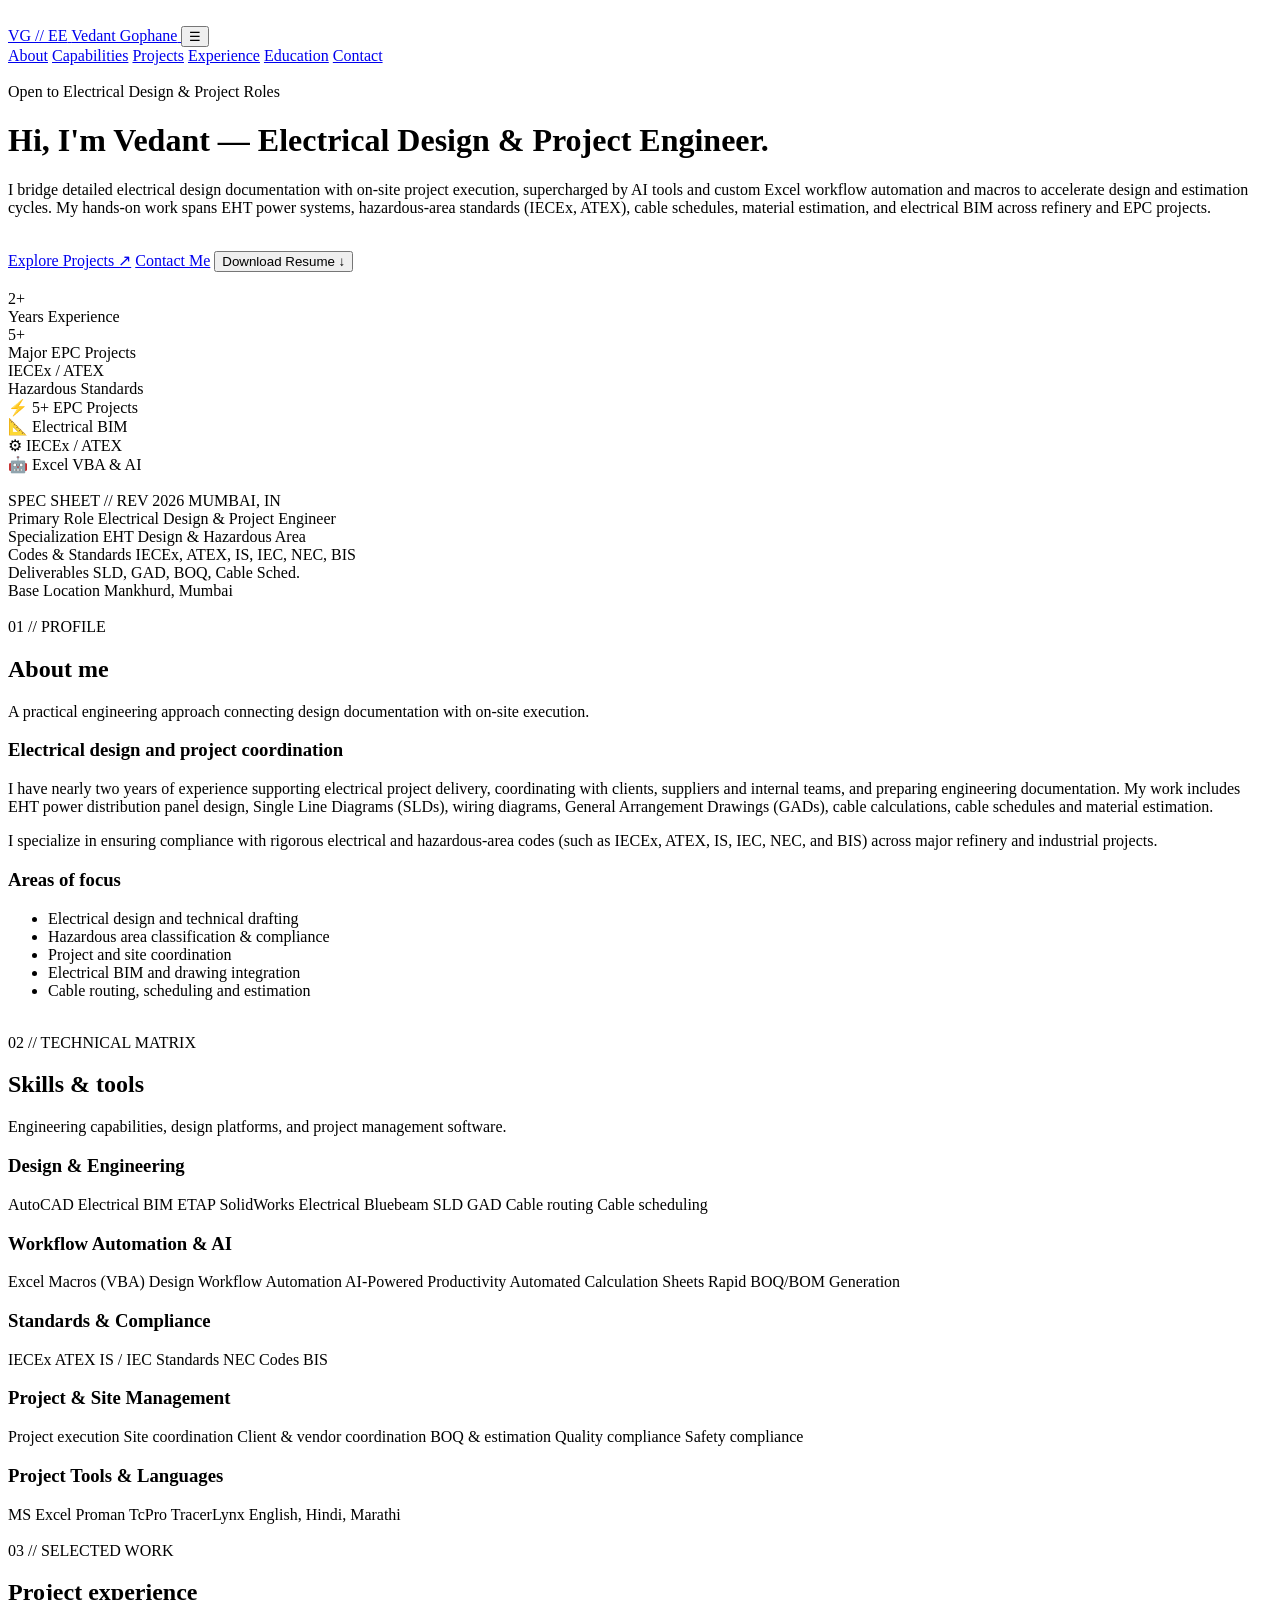
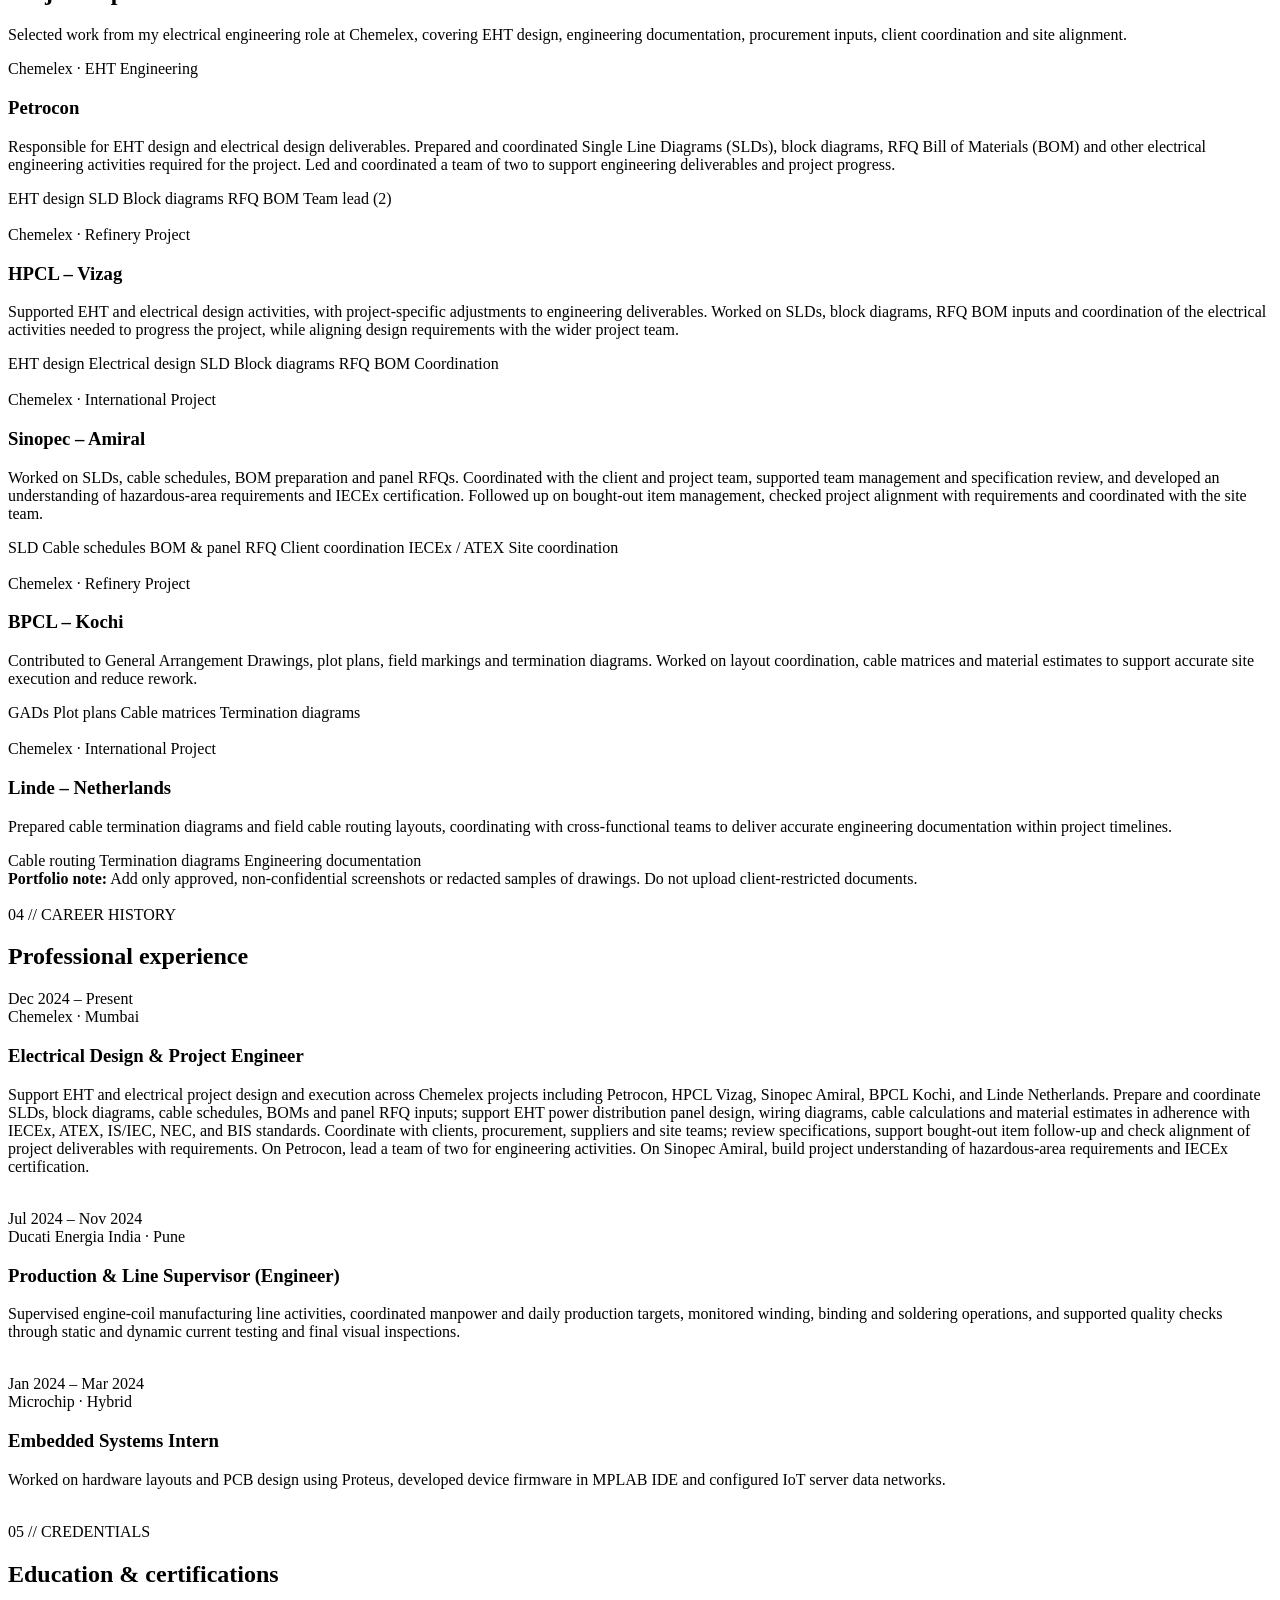
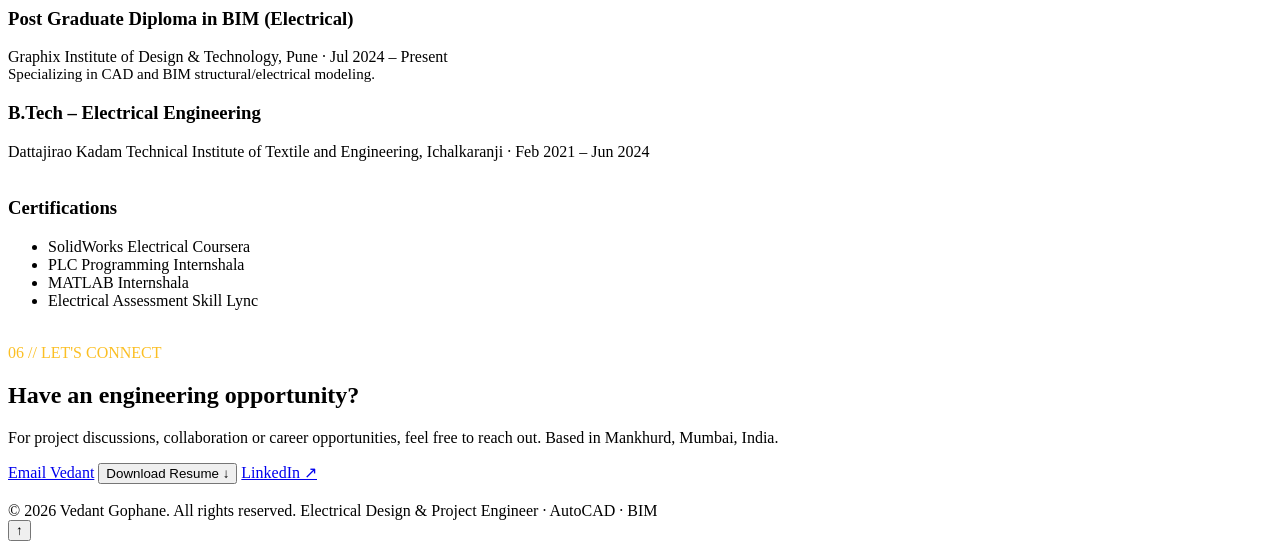
==== index.html @ fd3d111c "Refactor index.html with SEO enhancements and styling Updated HTML structure and styles, added meta " ====
<!DOCTYPE html>
<html lang="en">
<head>

<meta charset="UTF-8">

<meta name="viewport"
content="width=device-width, initial-scale=1.0">

<meta name="description"
content="Vedant Gophane — Electrical Design and Project Engineer specializing in EHT electrical design, project engineering, technical documentation, procurement coordination and site execution.">

<meta name="theme-color"
content="#0f172a">

<meta property="og:title"
content="Vedant Gophane | Electrical Design & Project Engineer">

<meta property="og:description"
content="Electrical Design, EHT Engineering, BIM, IECEx, ATEX, EPC Projects">

<meta property="og:type"
content="website">

<title>
Vedant Gophane | Electrical Design & Project Engineer
</title>

<link rel="icon"
type="image/x-icon"
href="favicon.ico">

<link rel="manifest"
href="site.webmanifest">

<link rel="preconnect"
href="https://fonts.googleapis.com">

<link rel="preconnect"
href="https://fonts.gstatic.com"
crossorigin>

<link href="https://fonts.googleapis.com/css2?family=JetBrains+Mono:wght@400;500;700&family=Plus+Jakarta+Sans:wght@400;500;600;700;800&display=swap"
rel="stylesheet">

<link rel="stylesheet"
href="styles.css">

</head>
<body>
​<header>
<div class="wrap">
<nav aria-label="Main navigation">
<a class="brand" href="#home">
<span class="brand-badge mono">VG // EE</span>
<span>Vedant Gophane</span>
</a>
<button
    class="menu-btn"
    onclick="toggleMenu()"
    aria-label="Menu">
☰
</button>
<div class="nav-links">
<a href="#about">About</a>
<a href="#skills">Capabilities</a>
<a href="#projects">Projects</a>
<a href="#experience">Experience</a>
<a href="#education">Education</a>
<a href="#contact">Contact</a>
</div>
</nav>
</div>
</header>
​<main id="home">
<div class="wrap hero">
<div>
<div class="spec-tag mono"><span class="status-dot"></span> Open to Electrical Design & Project Roles</div>
<h1>Hi, I'm Vedant — <span>Electrical Design</span> & Project Engineer.</h1>
<p class="lead">I bridge detailed electrical design documentation with on-site project execution, supercharged by AI tools and custom Excel workflow automation and macros to accelerate design and estimation cycles. My hands-on work spans EHT power systems, hazardous-area standards (IECEx, ATEX), cable schedules, material estimation, and electrical BIM across refinery and EPC projects.</p>
​<div class="actions">
<a class="btn primary" href="#projects">Explore Projects ↗</a>
<a class="btn" href="#contact">Contact Me</a>
<button class="btn" onclick="triggerResumeDownload()">Download Resume ↓</button>
</div>
​<div class="metrics-bar">
<div class="metric-item">
<div class="metric-num mono">2+</div>
<div class="metric-label">Years Experience</div>
</div>
<div class="metric-item">
<div class="metric-num mono">5+</div>
<div class="metric-label">Major EPC Projects</div>
</div>
<div class="metric-item">
<div class="metric-num mono">IECEx / ATEX</div>
<div class="metric-label">Hazardous Standards</div>
</div>
</div>
<div class="achievement-strip">

<div>
⚡ 5+ EPC Projects
</div>

<div>
📐 Electrical BIM
</div>

<div>
⚙ IECEx / ATEX
</div>

<div>
🤖 Excel VBA & AI
</div>

</div>

</div>
​<aside class="spec-sheet" aria-label="Engineer Technical Summary">
<div class="spec-header mono">
<span>SPEC SHEET // REV 2026</span>
<span>MUMBAI, IN</span>
</div>
<div class="spec-row">
<span class="spec-label">Primary Role</span>
<span class="spec-val">Electrical Design & Project Engineer</span>
</div>
<div class="spec-row">
<span class="spec-label">Specialization</span>
<span class="spec-val">EHT Design & Hazardous Area</span>
</div>
<div class="spec-row">
<span class="spec-label">Codes & Standards</span>
<span class="spec-val mono">IECEx, ATEX, IS, IEC, NEC, BIS</span>
</div>
<div class="spec-row">
<span class="spec-label">Deliverables</span>
<span class="spec-val">SLD, GAD, BOQ, Cable Sched.</span>
</div>
<div class="spec-row">
<span class="spec-label">Base Location</span>
<span class="spec-val">Mankhurd, Mumbai</span>
</div>
</aside>
</div>
​<section id="about">
<div class="wrap">
<div class="sec-header">
<div>
<span class="sec-num mono">01 // PROFILE</span>
<h2>About me</h2>
</div>
<p class="sec-desc">A practical engineering approach connecting design documentation with on-site execution.</p>
</div>
<div class="about-grid">
<article class="panel">
<h3>Electrical design and project coordination</h3>
<p style="color: var(--ink-muted);">I have nearly two years of experience supporting electrical project delivery, coordinating with clients, suppliers and internal teams, and preparing engineering documentation. My work includes EHT power distribution panel design, Single Line Diagrams (SLDs), wiring diagrams, General Arrangement Drawings (GADs), cable calculations, cable schedules and material estimation.</p>
<p style="color: var(--ink-muted); margin-bottom: 0;">I specialize in ensuring compliance with rigorous electrical and hazardous-area codes (such as IECEx, ATEX, IS, IEC, NEC, and BIS) across major refinery and industrial projects.</p>
</article>
<aside class="panel">
<h3>Areas of focus</h3>
<ul class="focus-list">
<li>Electrical design and technical drafting</li>
<li>Hazardous area classification & compliance</li>
<li>Project and site coordination</li>
<li>Electrical BIM and drawing integration</li>
<li>Cable routing, scheduling and estimation</li>
</ul>
</aside>
</div>
</div>
</section>
​<section id="skills">
<div class="wrap">
<div class="sec-header">
<div>
<span class="sec-num mono">02 // TECHNICAL MATRIX</span>
<h2>Skills & tools</h2>
</div>
<p class="sec-desc">Engineering capabilities, design platforms, and project management software.</p>
</div>
<div class="skills-grid">
<div class="skill-card">
<h3 class="mono">Design & Engineering</h3>
<div class="chip-wrap">
<span class="chip highlight">AutoCAD</span>
<span class="chip highlight">Electrical BIM</span>
<span class="chip highlight">ETAP</span>
<span class="chip">SolidWorks Electrical</span>
<span class="chip">Bluebeam</span>
<span class="chip">SLD</span>
<span class="chip">GAD</span>
<span class="chip">Cable routing</span>
<span class="chip">Cable scheduling</span>
</div>
</div>
<div class="skill-card">
<h3 class="mono">Workflow Automation & AI</h3>
<div class="chip-wrap">
<span class="chip highlight">Excel Macros (VBA)</span>
<span class="chip highlight">Design Workflow Automation</span>
<span class="chip highlight">AI-Powered Productivity</span>
<span class="chip">Automated Calculation Sheets</span>
<span class="chip">Rapid BOQ/BOM Generation</span>
</div>
</div>
<div class="skill-card">
<h3 class="mono">Standards & Compliance</h3>
<div class="chip-wrap">
<span class="chip highlight">IECEx</span>
<span class="chip highlight">ATEX</span>
<span class="chip highlight">IS / IEC Standards</span>
<span class="chip highlight">NEC Codes</span>
<span class="chip highlight">BIS</span>
</div>
</div>
<div class="skill-card">
<h3 class="mono">Project & Site Management</h3>
<div class="chip-wrap">
<span class="chip highlight">Project execution</span>
<span class="chip highlight">Site coordination</span>
<span class="chip">Client & vendor coordination</span>
<span class="chip">BOQ & estimation</span>
<span class="chip">Quality compliance</span>
<span class="chip">Safety compliance</span>
</div>
</div>
<div class="skill-card">
<h3 class="mono">Project Tools & Languages</h3>
<div class="chip-wrap">
<span class="chip">MS Excel</span>
<span class="chip">Proman</span>
<span class="chip">TcPro</span>
<span class="chip">TracerLynx</span>
<span class="chip">English, Hindi, Marathi</span>
</div>
</div>
</div>
</div>
</section>
​<section id="projects">
<div class="wrap">
<div class="sec-header">
<div>
<span class="sec-num mono">03 // SELECTED WORK</span>
<h2>Project experience</h2>
</div>
<p class="sec-desc">Selected work from my electrical engineering role at Chemelex, covering EHT design, engineering documentation, procurement inputs, client coordination and site alignment.</p>
</div>
<div class="projects-grid">
<article class="proj-card">
<div class="proj-meta mono">Chemelex · EHT Engineering</div>
<h3>Petrocon</h3>
<p>Responsible for EHT design and electrical design deliverables. Prepared and coordinated Single Line Diagrams (SLDs), block diagrams, RFQ Bill of Materials (BOM) and other electrical engineering activities required for the project. Led and coordinated a team of two to support engineering deliverables and project progress.</p>
<div class="proj-tags mono">
<span class="proj-tag">EHT design</span>
<span class="proj-tag">SLD</span>
<span class="proj-tag">Block diagrams</span>
<span class="proj-tag">RFQ BOM</span>
<span class="proj-tag">Team lead (2)</span>
</div>
</article>
​<article class="proj-card">
<div class="proj-meta mono">Chemelex · Refinery Project</div>
<h3>HPCL – Vizag</h3>
<p>Supported EHT and electrical design activities, with project-specific adjustments to engineering deliverables. Worked on SLDs, block diagrams, RFQ BOM inputs and coordination of the electrical activities needed to progress the project, while aligning design requirements with the wider project team.</p>
<div class="proj-tags mono">
<span class="proj-tag">EHT design</span>
<span class="proj-tag">Electrical design</span>
<span class="proj-tag">SLD</span>
<span class="proj-tag">Block diagrams</span>
<span class="proj-tag">RFQ BOM</span>
<span class="proj-tag">Coordination</span>
</div>
</article>
​<article class="proj-card">
<div class="proj-meta mono">Chemelex · International Project</div>
<h3>Sinopec – Amiral</h3>
<p>Worked on SLDs, cable schedules, BOM preparation and panel RFQs. Coordinated with the client and project team, supported team management and specification review, and developed an understanding of hazardous-area requirements and IECEx certification. Followed up on bought-out item management, checked project alignment with requirements and coordinated with the site team.</p>
<div class="proj-tags mono">
<span class="proj-tag">SLD</span>
<span class="proj-tag">Cable schedules</span>
<span class="proj-tag">BOM & panel RFQ</span>
<span class="proj-tag">Client coordination</span>
<span class="proj-tag">IECEx / ATEX</span>
<span class="proj-tag">Site coordination</span>
</div>
</article>
​<article class="proj-card">
<div class="proj-meta mono">Chemelex · Refinery Project</div>
<h3>BPCL – Kochi</h3>
<p>Contributed to General Arrangement Drawings, plot plans, field markings and termination diagrams. Worked on layout coordination, cable matrices and material estimates to support accurate site execution and reduce rework.</p>
<div class="proj-tags mono">
<span class="proj-tag">GADs</span>
<span class="proj-tag">Plot plans</span>
<span class="proj-tag">Cable matrices</span>
<span class="proj-tag">Termination diagrams</span>
</div>
</article>
​<article class="proj-card">
<div class="proj-meta mono">Chemelex · International Project</div>
<h3>Linde – Netherlands</h3>
<p>Prepared cable termination diagrams and field cable routing layouts, coordinating with cross-functional teams to deliver accurate engineering documentation within project timelines.</p>
<div class="proj-tags mono">
<span class="proj-tag">Cable routing</span>
<span class="proj-tag">Termination diagrams</span>
<span class="proj-tag">Engineering documentation</span>
</div>
</article>
</div>
<div class="note-box">
<strong>Portfolio note:</strong> Add only approved, non-confidential screenshots or redacted samples of drawings. Do not upload client-restricted documents.
</div>
</div>
</section>
​<section id="experience">
<div class="wrap">
<div class="sec-header">
<div>
<span class="sec-num mono">04 // CAREER HISTORY</span>
<h2>Professional experience</h2>
</div>
</div>
<div class="exp-list">
<article class="exp-item">
<div>
<div class="exp-date mono">Dec 2024 – Present</div>
<div class="exp-company">Chemelex · Mumbai</div>
</div>
<div class="exp-body">
<h3>Electrical Design & Project Engineer</h3>
<p>Support EHT and electrical project design and execution across Chemelex projects including Petrocon, HPCL Vizag, Sinopec Amiral, BPCL Kochi, and Linde Netherlands. Prepare and coordinate SLDs, block diagrams, cable schedules, BOMs and panel RFQ inputs; support EHT power distribution panel design, wiring diagrams, cable calculations and material estimates in adherence with IECEx, ATEX, IS/IEC, NEC, and BIS standards. Coordinate with clients, procurement, suppliers and site teams; review specifications, support bought-out item follow-up and check alignment of project deliverables with requirements. On Petrocon, lead a team of two for engineering activities. On Sinopec Amiral, build project understanding of hazardous-area requirements and IECEx certification.</p>
</div>
</article>
​<article class="exp-item">
<div>
<div class="exp-date mono">Jul 2024 – Nov 2024</div>
<div class="exp-company">Ducati Energia India · Pune</div>
</div>
<div class="exp-body">
<h3>Production & Line Supervisor (Engineer)</h3>
<p>Supervised engine-coil manufacturing line activities, coordinated manpower and daily production targets, monitored winding, binding and soldering operations, and supported quality checks through static and dynamic current testing and final visual inspections.</p>
</div>
</article>
​<article class="exp-item">
<div>
<div class="exp-date mono">Jan 2024 – Mar 2024</div>
<div class="exp-company">Microchip · Hybrid</div>
</div>
<div class="exp-body">
<h3>Embedded Systems Intern</h3>
<p>Worked on hardware layouts and PCB design using Proteus, developed device firmware in MPLAB IDE and configured IoT server data networks.</p>
</div>
</article>
</div>
</div>
</section>
​<section id="education">
<div class="wrap">
<div class="sec-header">
<div>
<span class="sec-num mono">05 // CREDENTIALS</span>
<h2>Education & certifications</h2>
</div>
</div>
<div class="edu-grid">
<article class="panel">
<div class="edu-block">
<h3>Post Graduate Diploma in BIM (Electrical)</h3>
<div class="edu-sub">Graphix Institute of Design & Technology, Pune · Jul 2024 – Present</div>
<p style="margin: 0; color: var(--ink-muted); font-size: 0.94rem;">Specializing in CAD and BIM structural/electrical modeling.</p>
</div>
<div class="edu-block">
<h3>B.Tech – Electrical Engineering</h3>
<div class="edu-sub">Dattajirao Kadam Technical Institute of Textile and Engineering, Ichalkaranji · Feb 2021 – Jun 2024</div>
</div>
</article>
​<article class="panel">
<h3>Certifications</h3>
<ul class="cert-list">
<li>SolidWorks Electrical <span>Coursera</span></li>
<li>PLC Programming <span>Internshala</span></li>
<li>MATLAB <span>Internshala</span></li>
<li>Electrical Assessment <span>Skill Lync</span></li>
</ul>
</article>
</div>
</div>
</section>
​<section id="contact">
<div class="wrap">
<div class="cta-banner">
<div>
<span class="sec-num mono" style="color: #fbbf24;">06 // LET'S CONNECT</span>
<h2>Have an engineering opportunity?</h2>
<p>For project discussions, collaboration or career opportunities, feel free to reach out. Based in Mankhurd, Mumbai, India.</p>
</div>
<div class="actions">
<a class="btn primary" href="mailto:vedantgophane9417@gmail.com">Email Vedant</a>
<button class="btn" onclick="triggerResumeDownload()">Download Resume ↓</button>
<a class="btn" href="https://www.linkedin.com/in/vedantgophane" target="_blank" rel="noopener noreferrer">LinkedIn ↗</a>
</div>
</div>
</div>
</section>
</main>
​<footer>
<div class="wrap foot-flex">
<span>© <span id="year">2026</span> Vedant Gophane. All rights reserved.</span>
<span class="mono">Electrical Design & Project Engineer · AutoCAD · BIM</span>
</div>
<script src="script.js"></script>
<button id="topBtn" aria-label="Back to top">
↑
</button>

</body>
</html>
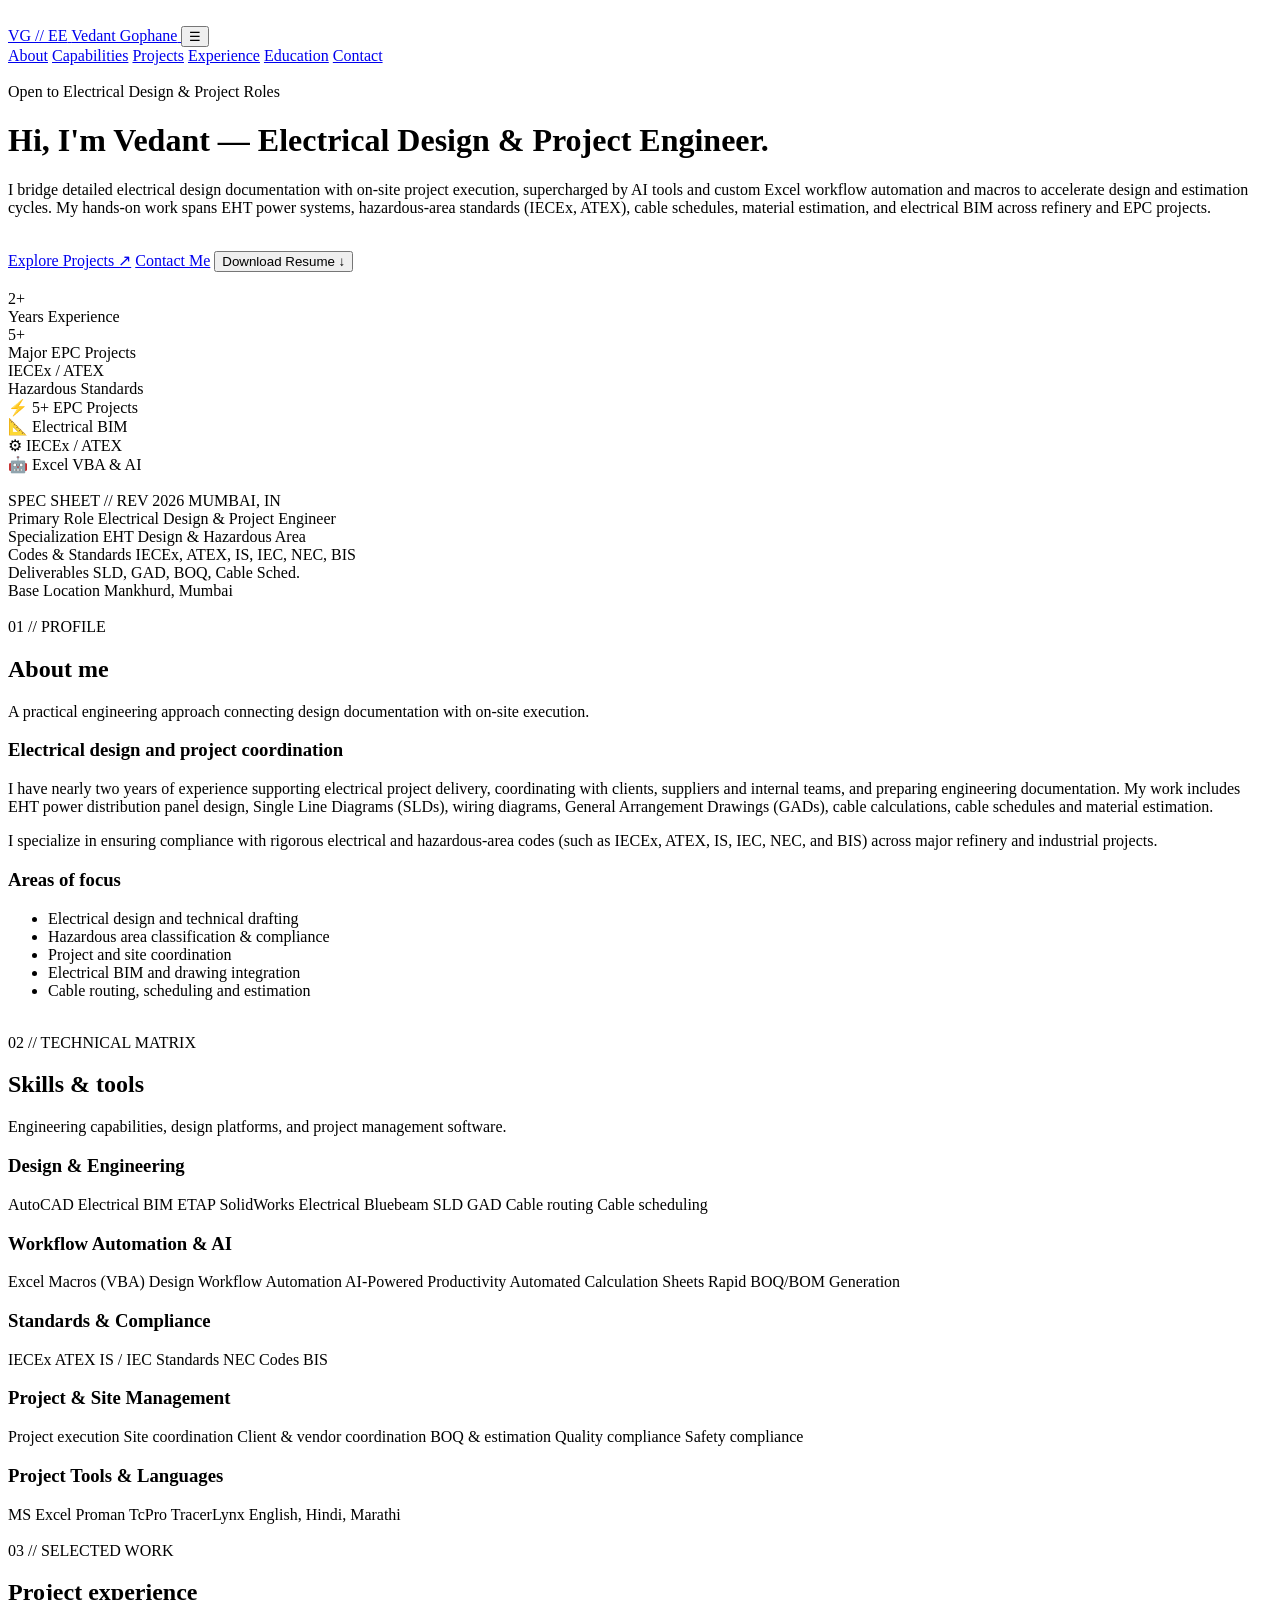
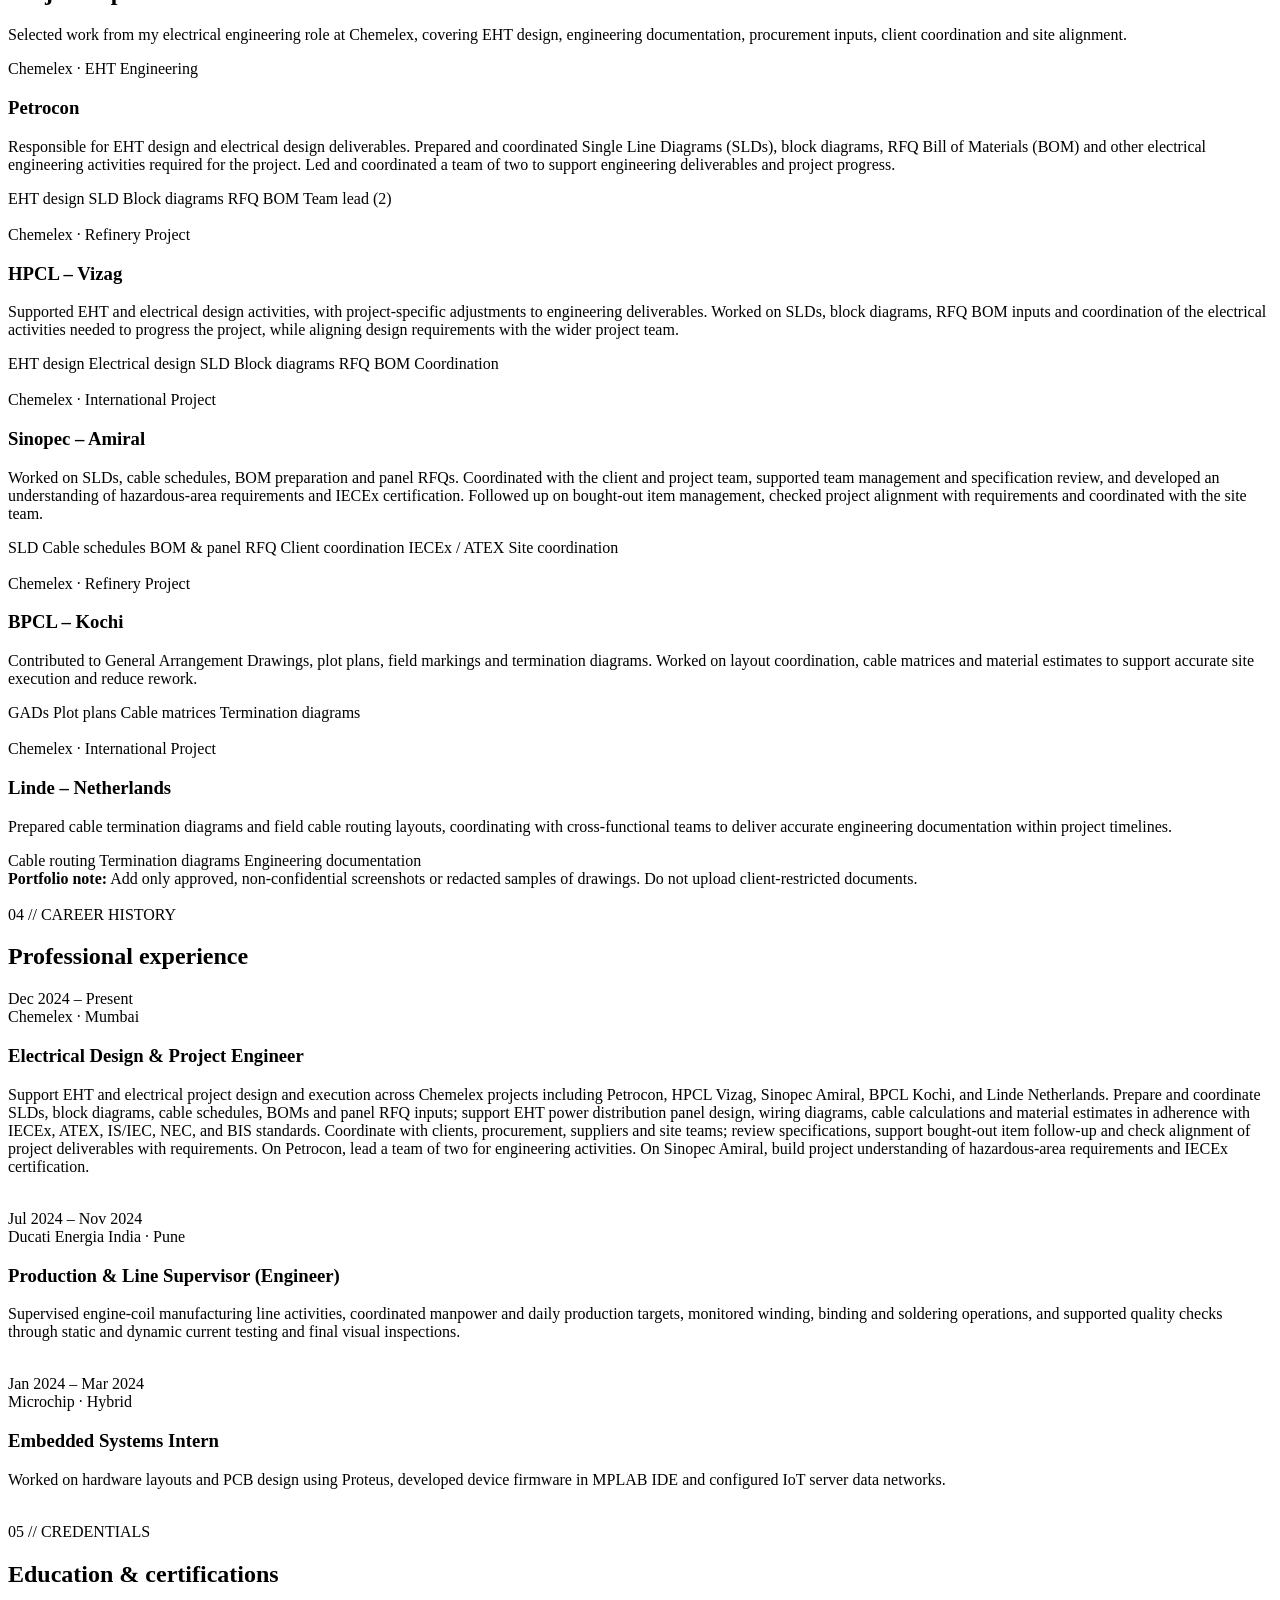
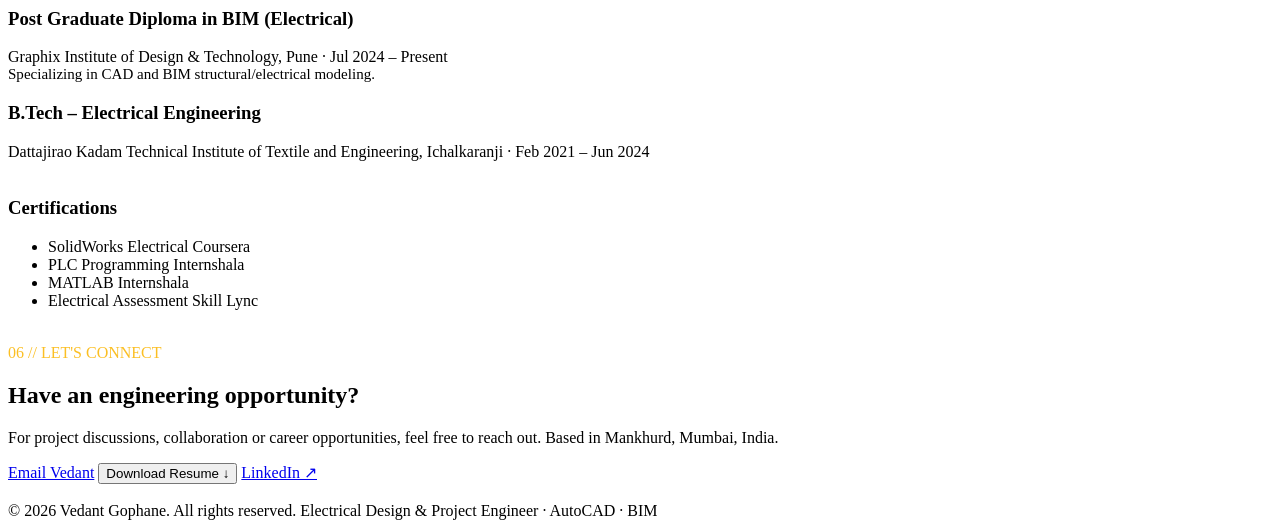
==== commit 61056771: "Revise meta tags and add font styles in index.html Updated meta tags for improved SEO and added new " ====
--- a/index.html
+++ b/index.html
@@ -1,51 +1,20 @@
 <!DOCTYPE html>
 <html lang="en">
 <head>
-
 <meta charset="UTF-8">
-
-<meta name="viewport"
-content="width=device-width, initial-scale=1.0">
+<meta name="viewport" content="width=device-width, initial-scale=1.0">
+
+<title>Vedant Gophane | Electrical Design Engineer</title>
 
 <meta name="description"
-content="Vedant Gophane — Electrical Design and Project Engineer specializing in EHT electrical design, project engineering, technical documentation, procurement coordination and site execution.">
-
-<meta name="theme-color"
-content="#0f172a">
-
-<meta property="og:title"
-content="Vedant Gophane | Electrical Design & Project Engineer">
-
-<meta property="og:description"
-content="Electrical Design, EHT Engineering, BIM, IECEx, ATEX, EPC Projects">
-
-<meta property="og:type"
-content="website">
-
-<title>
-Vedant Gophane | Electrical Design & Project Engineer
-</title>
-
-<link rel="icon"
-type="image/x-icon"
-href="favicon.ico">
-
-<link rel="manifest"
-href="site.webmanifest">
-
-<link rel="preconnect"
-href="https://fonts.googleapis.com">
-
-<link rel="preconnect"
-href="https://fonts.gstatic.com"
-crossorigin>
-
-<link href="https://fonts.googleapis.com/css2?family=JetBrains+Mono:wght@400;500;700&family=Plus+Jakarta+Sans:wght@400;500;600;700;800&display=swap"
-rel="stylesheet">
-
-<link rel="stylesheet"
-href="styles.css">
-
+content="Electrical Design & Project Engineer specializing in EHT Design, EPC Projects, BIM and Engineering Automation.">
+
+<meta name="keywords"
+content="Electrical Engineer,EHT Engineer,BIM Engineer,Excel VBA,Engineering Automation,Project Engineer,Mumbai">
+
+<link rel="stylesheet" href="styles.css">
+
+<link href="https://fonts.googleapis.com/css2?family=Inter:wght@300;400;500;600;700;800&display=swap" rel="stylesheet">
 </head>
 <body>
 ​<header>
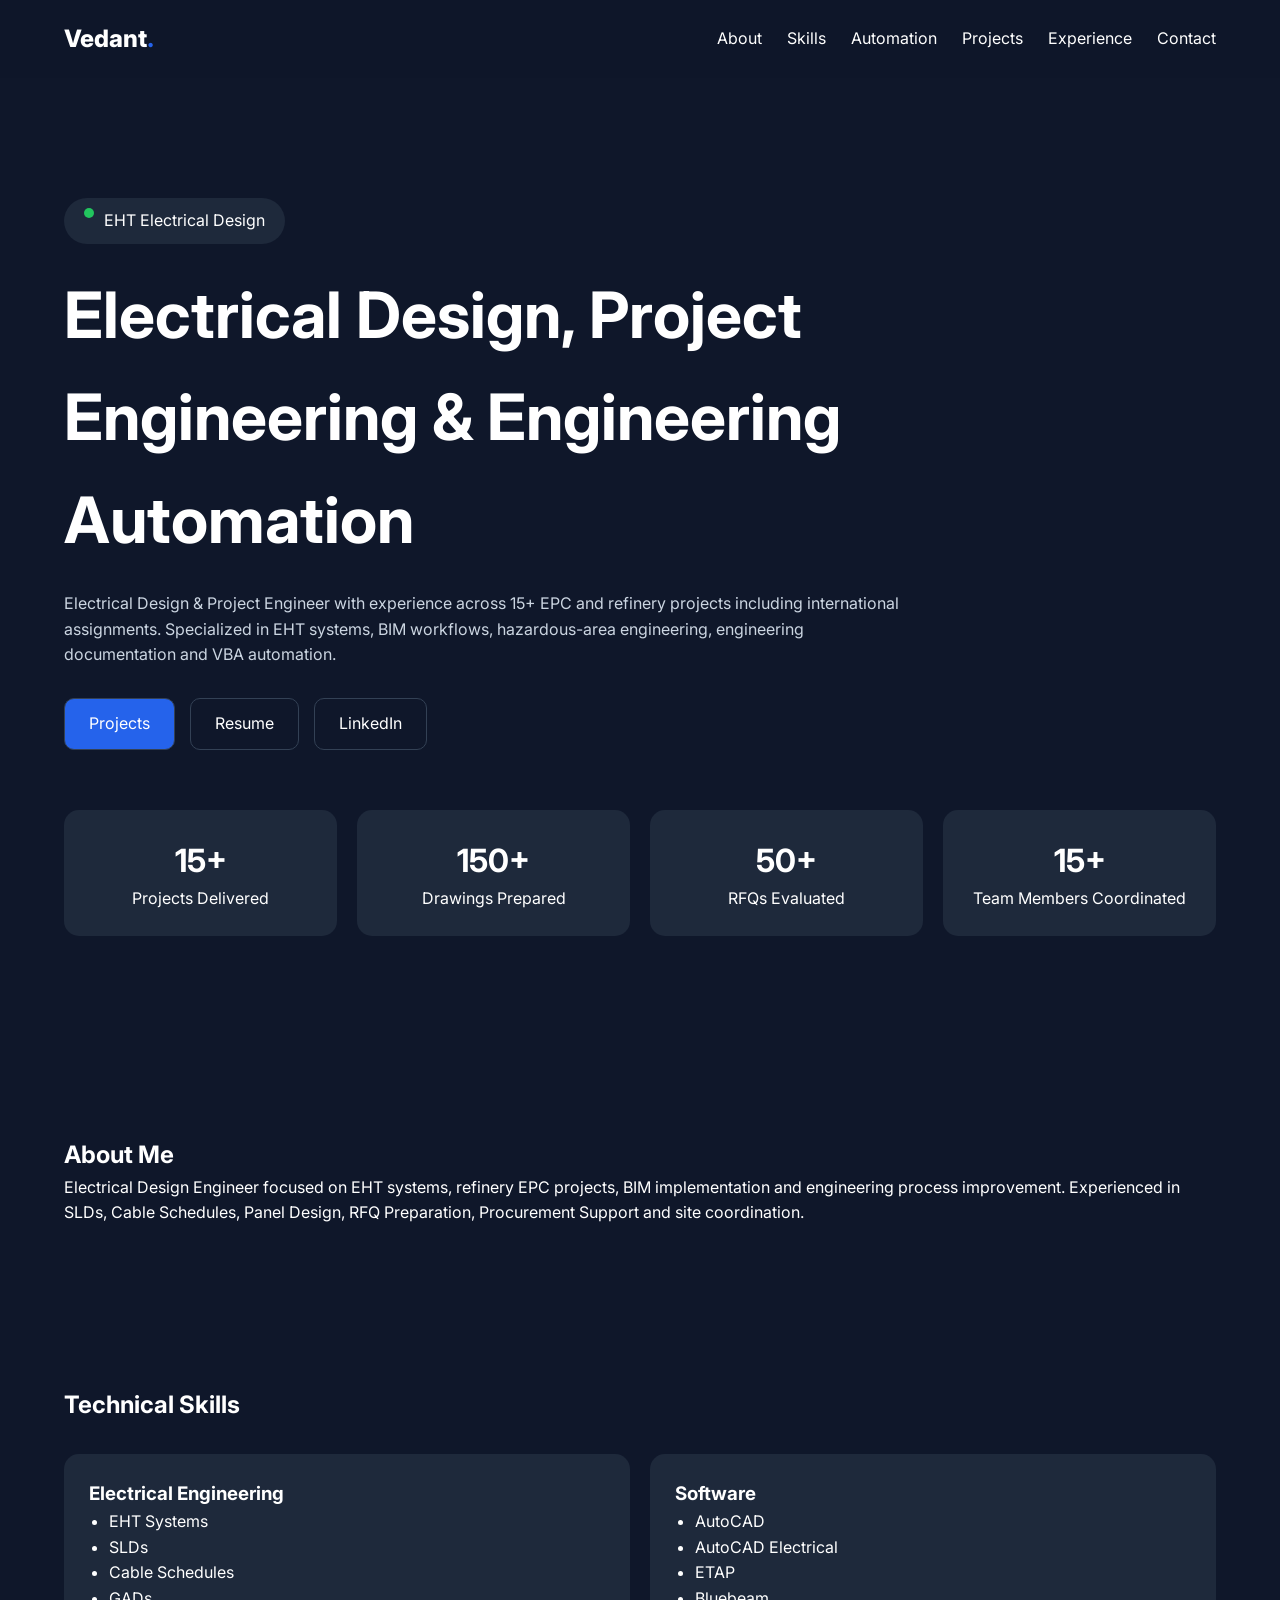
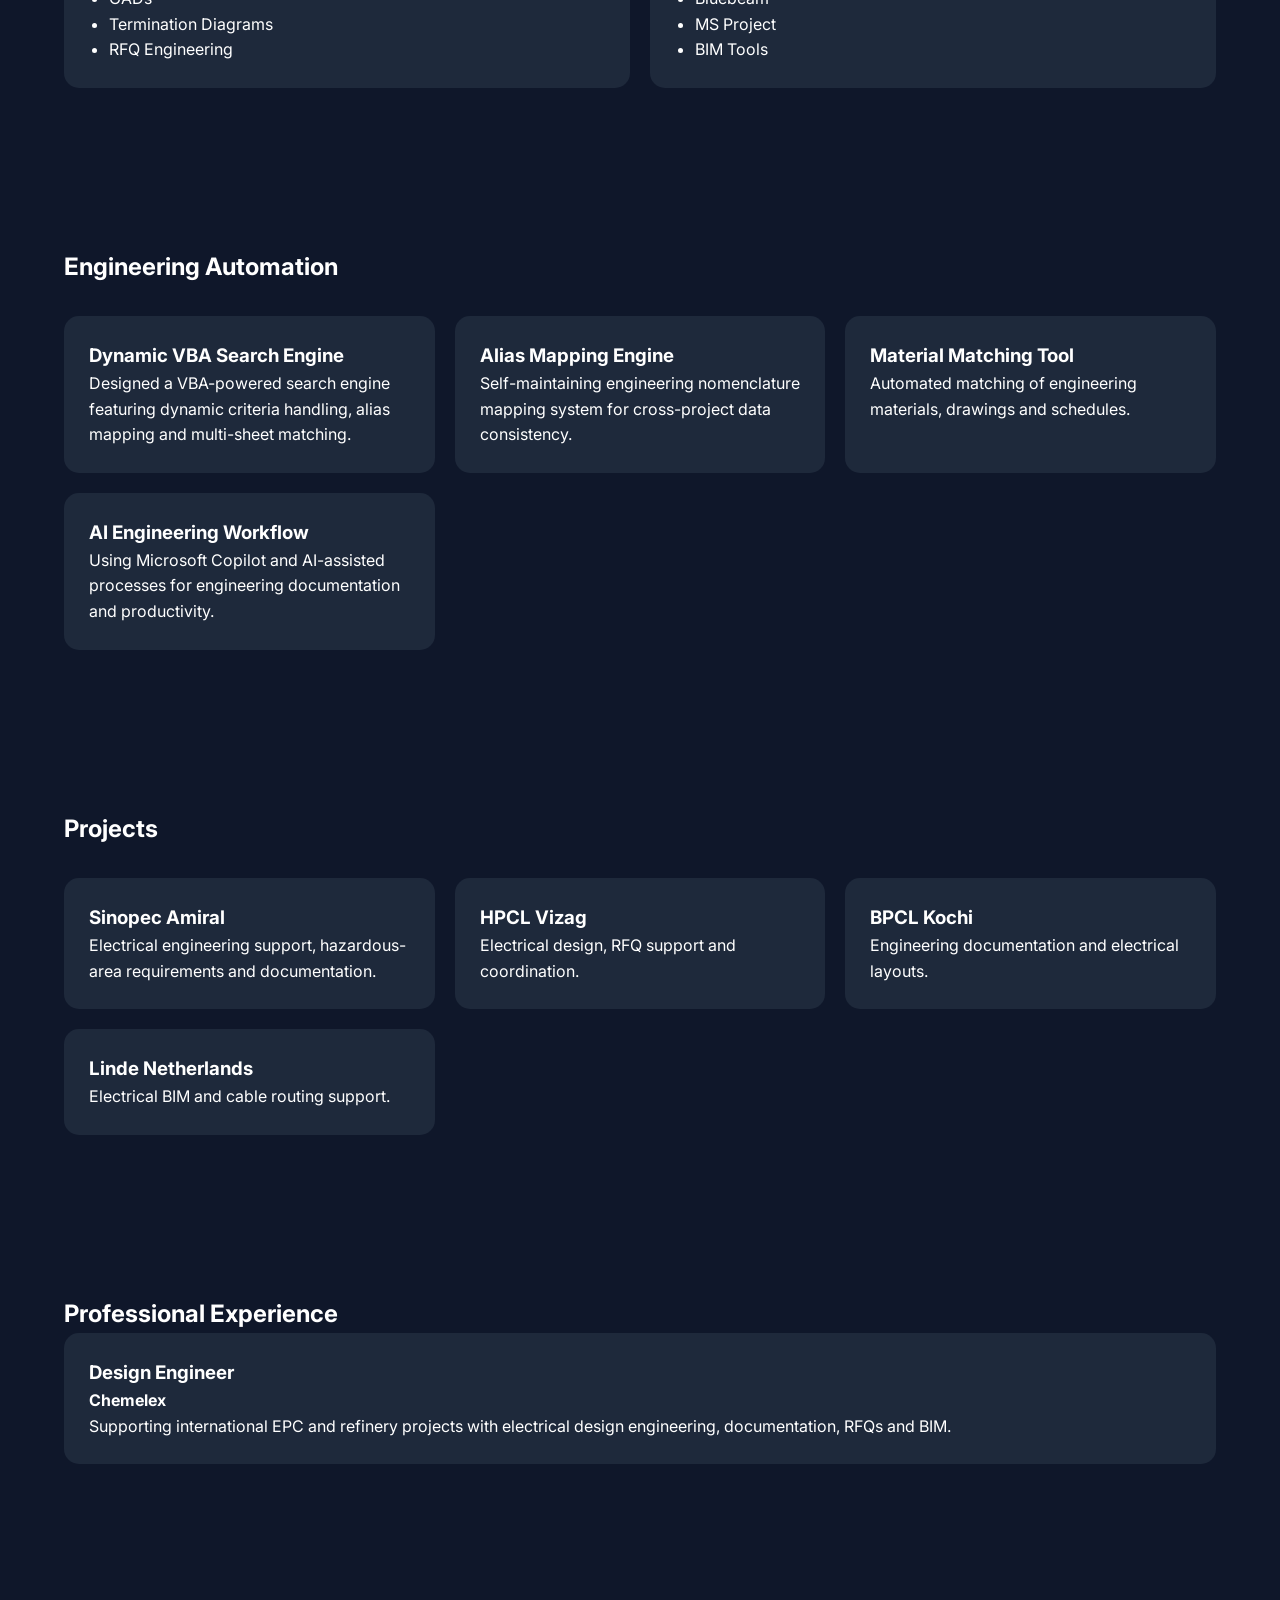
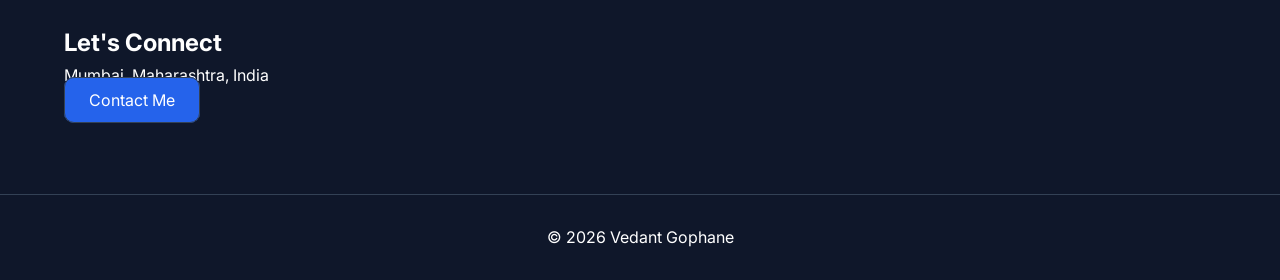
==== commit e60116b0: "Update index.html" ====
--- a/index.html
+++ b/index.html
@@ -1,390 +1,341 @@
 <!DOCTYPE html>
 <html lang="en">
+
 <head>
 <meta charset="UTF-8">
 <meta name="viewport" content="width=device-width, initial-scale=1.0">
 
-<title>Vedant Gophane | Electrical Design Engineer</title>
+<title>
+Vedant Gophane | Electrical Design & Project Engineer
+</title>
 
 <meta name="description"
-content="Electrical Design & Project Engineer specializing in EHT Design, EPC Projects, BIM and Engineering Automation.">
+content="Electrical Design Engineer specializing in EPC Projects, EHT Systems, BIM, Engineering Automation and Excel VBA.">
 
 <meta name="keywords"
-content="Electrical Engineer,EHT Engineer,BIM Engineer,Excel VBA,Engineering Automation,Project Engineer,Mumbai">
+content="Electrical Engineer,EHT Design,BIM,AutoCAD,ETAP,Excel VBA,Engineering Automation">
 
 <link rel="stylesheet" href="styles.css">
 
+<link rel="preconnect" href="https://fonts.googleapis.com">
 <link href="https://fonts.googleapis.com/css2?family=Inter:wght@300;400;500;600;700;800&display=swap" rel="stylesheet">
 </head>
+
 <body>
-​<header>
-<div class="wrap">
-<nav aria-label="Main navigation">
-<a class="brand" href="#home">
-<span class="brand-badge mono">VG // EE</span>
-<span>Vedant Gophane</span>
-</a>
-<button
-    class="menu-btn"
-    onclick="toggleMenu()"
-    aria-label="Menu">
+
+<header class="header">
+<div class="container">
+
+<a href="#" class="logo">
+Vedant<span>.</span>
+</a>
+
+<button class="menu-toggle" aria-label="Menu">
 ☰
 </button>
-<div class="nav-links">
+
+<nav class="nav-links">
 <a href="#about">About</a>
-<a href="#skills">Capabilities</a>
+<a href="#skills">Skills</a>
+<a href="#automation">Automation</a>
 <a href="#projects">Projects</a>
 <a href="#experience">Experience</a>
-<a href="#education">Education</a>
 <a href="#contact">Contact</a>
-</div>
 </nav>
+
 </div>
 </header>
-​<main id="home">
-<div class="wrap hero">
-<div>
-<div class="spec-tag mono"><span class="status-dot"></span> Open to Electrical Design & Project Roles</div>
-<h1>Hi, I'm Vedant — <span>Electrical Design</span> & Project Engineer.</h1>
-<p class="lead">I bridge detailed electrical design documentation with on-site project execution, supercharged by AI tools and custom Excel workflow automation and macros to accelerate design and estimation cycles. My hands-on work spans EHT power systems, hazardous-area standards (IECEx, ATEX), cable schedules, material estimation, and electrical BIM across refinery and EPC projects.</p>
-​<div class="actions">
-<a class="btn primary" href="#projects">Explore Projects ↗</a>
-<a class="btn" href="#contact">Contact Me</a>
-<button class="btn" onclick="triggerResumeDownload()">Download Resume ↓</button>
-</div>
-​<div class="metrics-bar">
+
+<section class="hero">
+
+<div class="container">
+
+<div class="spec-tag">
+<span class="status-dot"></span>
+EHT Electrical Design
+</div>
+
+<h1>
+Electrical Design,
+Project Engineering
+& Engineering Automation
+</h1>
+
+<p class="hero-text">
+Electrical Design & Project Engineer with experience across
+15+ EPC and refinery projects including international assignments.
+Specialized in EHT systems, BIM workflows, hazardous-area engineering,
+engineering documentation and VBA automation.
+</p>
+
+<div class="hero-buttons">
+
+<a href="#projects" class="btn primary">
+Projects
+</a>
+
+<a href="Vedant_Gophane_Resume.pdf"
+target="_blank"
+class="btn">
+Resume
+</a>
+
+<a href="https://www.linkedin.com"
+target="_blank"
+class="btn">
+LinkedIn
+</a>
+
+</div>
+
+<div class="metrics-bar">
+
 <div class="metric-item">
-<div class="metric-num mono">2+</div>
-<div class="metric-label">Years Experience</div>
-</div>
+<div class="metric-num">15+</div>
+<div class="metric-label">
+Projects Delivered
+</div>
+</div>
+
 <div class="metric-item">
-<div class="metric-num mono">5+</div>
-<div class="metric-label">Major EPC Projects</div>
-</div>
+<div class="metric-num">150+</div>
+<div class="metric-label">
+Drawings Prepared
+</div>
+</div>
+
 <div class="metric-item">
-<div class="metric-num mono">IECEx / ATEX</div>
-<div class="metric-label">Hazardous Standards</div>
-</div>
-</div>
-<div class="achievement-strip">
-
-<div>
-⚡ 5+ EPC Projects
-</div>
-
-<div>
-📐 Electrical BIM
-</div>
-
-<div>
-⚙ IECEx / ATEX
-</div>
-
-<div>
-🤖 Excel VBA & AI
-</div>
-
-</div>
-
-</div>
-​<aside class="spec-sheet" aria-label="Engineer Technical Summary">
-<div class="spec-header mono">
-<span>SPEC SHEET // REV 2026</span>
-<span>MUMBAI, IN</span>
-</div>
-<div class="spec-row">
-<span class="spec-label">Primary Role</span>
-<span class="spec-val">Electrical Design & Project Engineer</span>
-</div>
-<div class="spec-row">
-<span class="spec-label">Specialization</span>
-<span class="spec-val">EHT Design & Hazardous Area</span>
-</div>
-<div class="spec-row">
-<span class="spec-label">Codes & Standards</span>
-<span class="spec-val mono">IECEx, ATEX, IS, IEC, NEC, BIS</span>
-</div>
-<div class="spec-row">
-<span class="spec-label">Deliverables</span>
-<span class="spec-val">SLD, GAD, BOQ, Cable Sched.</span>
-</div>
-<div class="spec-row">
-<span class="spec-label">Base Location</span>
-<span class="spec-val">Mankhurd, Mumbai</span>
-</div>
-</aside>
-</div>
-​<section id="about">
-<div class="wrap">
-<div class="sec-header">
-<div>
-<span class="sec-num mono">01 // PROFILE</span>
-<h2>About me</h2>
-</div>
-<p class="sec-desc">A practical engineering approach connecting design documentation with on-site execution.</p>
-</div>
-<div class="about-grid">
-<article class="panel">
-<h3>Electrical design and project coordination</h3>
-<p style="color: var(--ink-muted);">I have nearly two years of experience supporting electrical project delivery, coordinating with clients, suppliers and internal teams, and preparing engineering documentation. My work includes EHT power distribution panel design, Single Line Diagrams (SLDs), wiring diagrams, General Arrangement Drawings (GADs), cable calculations, cable schedules and material estimation.</p>
-<p style="color: var(--ink-muted); margin-bottom: 0;">I specialize in ensuring compliance with rigorous electrical and hazardous-area codes (such as IECEx, ATEX, IS, IEC, NEC, and BIS) across major refinery and industrial projects.</p>
-</article>
-<aside class="panel">
-<h3>Areas of focus</h3>
-<ul class="focus-list">
-<li>Electrical design and technical drafting</li>
-<li>Hazardous area classification & compliance</li>
-<li>Project and site coordination</li>
-<li>Electrical BIM and drawing integration</li>
-<li>Cable routing, scheduling and estimation</li>
+<div class="metric-num">50+</div>
+<div class="metric-label">
+RFQs Evaluated
+</div>
+</div>
+
+<div class="metric-item">
+<div class="metric-num">15+</div>
+<div class="metric-label">
+Team Members Coordinated
+</div>
+</div>
+
+</div>
+
+</div>
+
+</section>
+
+<section id="about" class="reveal">
+
+<div class="container">
+
+<h2>About Me</h2>
+
+<p>
+Electrical Design Engineer focused on EHT systems,
+refinery EPC projects, BIM implementation and engineering process improvement.
+Experienced in SLDs, Cable Schedules, Panel Design,
+RFQ Preparation, Procurement Support and site coordination.
+</p>
+
+</div>
+
+</section>
+
+<section id="skills" class="reveal">
+
+<div class="container">
+
+<h2>Technical Skills</h2>
+
+<div class="cards">
+
+<div class="card">
+<h3>Electrical Engineering</h3>
+
+<ul>
+<li>EHT Systems</li>
+<li>SLDs</li>
+<li>Cable Schedules</li>
+<li>GADs</li>
+<li>Termination Diagrams</li>
+<li>RFQ Engineering</li>
 </ul>
-</aside>
-</div>
-</div>
-</section>
-​<section id="skills">
-<div class="wrap">
-<div class="sec-header">
-<div>
-<span class="sec-num mono">02 // TECHNICAL MATRIX</span>
-<h2>Skills & tools</h2>
-</div>
-<p class="sec-desc">Engineering capabilities, design platforms, and project management software.</p>
-</div>
-<div class="skills-grid">
-<div class="skill-card">
-<h3 class="mono">Design & Engineering</h3>
-<div class="chip-wrap">
-<span class="chip highlight">AutoCAD</span>
-<span class="chip highlight">Electrical BIM</span>
-<span class="chip highlight">ETAP</span>
-<span class="chip">SolidWorks Electrical</span>
-<span class="chip">Bluebeam</span>
-<span class="chip">SLD</span>
-<span class="chip">GAD</span>
-<span class="chip">Cable routing</span>
-<span class="chip">Cable scheduling</span>
-</div>
-</div>
-<div class="skill-card">
-<h3 class="mono">Workflow Automation & AI</h3>
-<div class="chip-wrap">
-<span class="chip highlight">Excel Macros (VBA)</span>
-<span class="chip highlight">Design Workflow Automation</span>
-<span class="chip highlight">AI-Powered Productivity</span>
-<span class="chip">Automated Calculation Sheets</span>
-<span class="chip">Rapid BOQ/BOM Generation</span>
-</div>
-</div>
-<div class="skill-card">
-<h3 class="mono">Standards & Compliance</h3>
-<div class="chip-wrap">
-<span class="chip highlight">IECEx</span>
-<span class="chip highlight">ATEX</span>
-<span class="chip highlight">IS / IEC Standards</span>
-<span class="chip highlight">NEC Codes</span>
-<span class="chip highlight">BIS</span>
-</div>
-</div>
-<div class="skill-card">
-<h3 class="mono">Project & Site Management</h3>
-<div class="chip-wrap">
-<span class="chip highlight">Project execution</span>
-<span class="chip highlight">Site coordination</span>
-<span class="chip">Client & vendor coordination</span>
-<span class="chip">BOQ & estimation</span>
-<span class="chip">Quality compliance</span>
-<span class="chip">Safety compliance</span>
-</div>
-</div>
-<div class="skill-card">
-<h3 class="mono">Project Tools & Languages</h3>
-<div class="chip-wrap">
-<span class="chip">MS Excel</span>
-<span class="chip">Proman</span>
-<span class="chip">TcPro</span>
-<span class="chip">TracerLynx</span>
-<span class="chip">English, Hindi, Marathi</span>
-</div>
-</div>
-</div>
-</div>
-</section>
-​<section id="projects">
-<div class="wrap">
-<div class="sec-header">
-<div>
-<span class="sec-num mono">03 // SELECTED WORK</span>
-<h2>Project experience</h2>
-</div>
-<p class="sec-desc">Selected work from my electrical engineering role at Chemelex, covering EHT design, engineering documentation, procurement inputs, client coordination and site alignment.</p>
-</div>
-<div class="projects-grid">
-<article class="proj-card">
-<div class="proj-meta mono">Chemelex · EHT Engineering</div>
-<h3>Petrocon</h3>
-<p>Responsible for EHT design and electrical design deliverables. Prepared and coordinated Single Line Diagrams (SLDs), block diagrams, RFQ Bill of Materials (BOM) and other electrical engineering activities required for the project. Led and coordinated a team of two to support engineering deliverables and project progress.</p>
-<div class="proj-tags mono">
-<span class="proj-tag">EHT design</span>
-<span class="proj-tag">SLD</span>
-<span class="proj-tag">Block diagrams</span>
-<span class="proj-tag">RFQ BOM</span>
-<span class="proj-tag">Team lead (2)</span>
-</div>
-</article>
-​<article class="proj-card">
-<div class="proj-meta mono">Chemelex · Refinery Project</div>
-<h3>HPCL – Vizag</h3>
-<p>Supported EHT and electrical design activities, with project-specific adjustments to engineering deliverables. Worked on SLDs, block diagrams, RFQ BOM inputs and coordination of the electrical activities needed to progress the project, while aligning design requirements with the wider project team.</p>
-<div class="proj-tags mono">
-<span class="proj-tag">EHT design</span>
-<span class="proj-tag">Electrical design</span>
-<span class="proj-tag">SLD</span>
-<span class="proj-tag">Block diagrams</span>
-<span class="proj-tag">RFQ BOM</span>
-<span class="proj-tag">Coordination</span>
-</div>
-</article>
-​<article class="proj-card">
-<div class="proj-meta mono">Chemelex · International Project</div>
-<h3>Sinopec – Amiral</h3>
-<p>Worked on SLDs, cable schedules, BOM preparation and panel RFQs. Coordinated with the client and project team, supported team management and specification review, and developed an understanding of hazardous-area requirements and IECEx certification. Followed up on bought-out item management, checked project alignment with requirements and coordinated with the site team.</p>
-<div class="proj-tags mono">
-<span class="proj-tag">SLD</span>
-<span class="proj-tag">Cable schedules</span>
-<span class="proj-tag">BOM & panel RFQ</span>
-<span class="proj-tag">Client coordination</span>
-<span class="proj-tag">IECEx / ATEX</span>
-<span class="proj-tag">Site coordination</span>
-</div>
-</article>
-​<article class="proj-card">
-<div class="proj-meta mono">Chemelex · Refinery Project</div>
-<h3>BPCL – Kochi</h3>
-<p>Contributed to General Arrangement Drawings, plot plans, field markings and termination diagrams. Worked on layout coordination, cable matrices and material estimates to support accurate site execution and reduce rework.</p>
-<div class="proj-tags mono">
-<span class="proj-tag">GADs</span>
-<span class="proj-tag">Plot plans</span>
-<span class="proj-tag">Cable matrices</span>
-<span class="proj-tag">Termination diagrams</span>
-</div>
-</article>
-​<article class="proj-card">
-<div class="proj-meta mono">Chemelex · International Project</div>
-<h3>Linde – Netherlands</h3>
-<p>Prepared cable termination diagrams and field cable routing layouts, coordinating with cross-functional teams to deliver accurate engineering documentation within project timelines.</p>
-<div class="proj-tags mono">
-<span class="proj-tag">Cable routing</span>
-<span class="proj-tag">Termination diagrams</span>
-<span class="proj-tag">Engineering documentation</span>
-</div>
-</article>
-</div>
-<div class="note-box">
-<strong>Portfolio note:</strong> Add only approved, non-confidential screenshots or redacted samples of drawings. Do not upload client-restricted documents.
-</div>
-</div>
-</section>
-​<section id="experience">
-<div class="wrap">
-<div class="sec-header">
-<div>
-<span class="sec-num mono">04 // CAREER HISTORY</span>
-<h2>Professional experience</h2>
-</div>
-</div>
-<div class="exp-list">
-<article class="exp-item">
-<div>
-<div class="exp-date mono">Dec 2024 – Present</div>
-<div class="exp-company">Chemelex · Mumbai</div>
-</div>
-<div class="exp-body">
-<h3>Electrical Design & Project Engineer</h3>
-<p>Support EHT and electrical project design and execution across Chemelex projects including Petrocon, HPCL Vizag, Sinopec Amiral, BPCL Kochi, and Linde Netherlands. Prepare and coordinate SLDs, block diagrams, cable schedules, BOMs and panel RFQ inputs; support EHT power distribution panel design, wiring diagrams, cable calculations and material estimates in adherence with IECEx, ATEX, IS/IEC, NEC, and BIS standards. Coordinate with clients, procurement, suppliers and site teams; review specifications, support bought-out item follow-up and check alignment of project deliverables with requirements. On Petrocon, lead a team of two for engineering activities. On Sinopec Amiral, build project understanding of hazardous-area requirements and IECEx certification.</p>
-</div>
-</article>
-​<article class="exp-item">
-<div>
-<div class="exp-date mono">Jul 2024 – Nov 2024</div>
-<div class="exp-company">Ducati Energia India · Pune</div>
-</div>
-<div class="exp-body">
-<h3>Production & Line Supervisor (Engineer)</h3>
-<p>Supervised engine-coil manufacturing line activities, coordinated manpower and daily production targets, monitored winding, binding and soldering operations, and supported quality checks through static and dynamic current testing and final visual inspections.</p>
-</div>
-</article>
-​<article class="exp-item">
-<div>
-<div class="exp-date mono">Jan 2024 – Mar 2024</div>
-<div class="exp-company">Microchip · Hybrid</div>
-</div>
-<div class="exp-body">
-<h3>Embedded Systems Intern</h3>
-<p>Worked on hardware layouts and PCB design using Proteus, developed device firmware in MPLAB IDE and configured IoT server data networks.</p>
-</div>
-</article>
-</div>
-</div>
-</section>
-​<section id="education">
-<div class="wrap">
-<div class="sec-header">
-<div>
-<span class="sec-num mono">05 // CREDENTIALS</span>
-<h2>Education & certifications</h2>
-</div>
-</div>
-<div class="edu-grid">
-<article class="panel">
-<div class="edu-block">
-<h3>Post Graduate Diploma in BIM (Electrical)</h3>
-<div class="edu-sub">Graphix Institute of Design & Technology, Pune · Jul 2024 – Present</div>
-<p style="margin: 0; color: var(--ink-muted); font-size: 0.94rem;">Specializing in CAD and BIM structural/electrical modeling.</p>
-</div>
-<div class="edu-block">
-<h3>B.Tech – Electrical Engineering</h3>
-<div class="edu-sub">Dattajirao Kadam Technical Institute of Textile and Engineering, Ichalkaranji · Feb 2021 – Jun 2024</div>
-</div>
-</article>
-​<article class="panel">
-<h3>Certifications</h3>
-<ul class="cert-list">
-<li>SolidWorks Electrical <span>Coursera</span></li>
-<li>PLC Programming <span>Internshala</span></li>
-<li>MATLAB <span>Internshala</span></li>
-<li>Electrical Assessment <span>Skill Lync</span></li>
+</div>
+
+<div class="card">
+<h3>Software</h3>
+
+<ul>
+<li>AutoCAD</li>
+<li>AutoCAD Electrical</li>
+<li>ETAP</li>
+<li>Bluebeam</li>
+<li>MS Project</li>
+<li>BIM Tools</li>
 </ul>
-</article>
-</div>
-</div>
-</section>
-​<section id="contact">
-<div class="wrap">
-<div class="cta-banner">
-<div>
-<span class="sec-num mono" style="color: #fbbf24;">06 // LET'S CONNECT</span>
-<h2>Have an engineering opportunity?</h2>
-<p>For project discussions, collaboration or career opportunities, feel free to reach out. Based in Mankhurd, Mumbai, India.</p>
-</div>
-<div class="actions">
-<a class="btn primary" href="mailto:vedantgophane9417@gmail.com">Email Vedant</a>
-<button class="btn" onclick="triggerResumeDownload()">Download Resume ↓</button>
-<a class="btn" href="https://www.linkedin.com/in/vedantgophane" target="_blank" rel="noopener noreferrer">LinkedIn ↗</a>
-</div>
-</div>
-</div>
-</section>
-</main>
-​<footer>
-<div class="wrap foot-flex">
-<span>© <span id="year">2026</span> Vedant Gophane. All rights reserved.</span>
-<span class="mono">Electrical Design & Project Engineer · AutoCAD · BIM</span>
-</div>
+</div>
+
+</div>
+
+</div>
+
+</section>
+
+<section id="automation" class="reveal">
+
+<div class="container">
+
+<h2>Engineering Automation</h2>
+
+<div class="cards">
+
+<div class="card">
+
+<h3>
+Dynamic VBA Search Engine
+</h3>
+
+<p>
+Designed a VBA-powered search engine featuring dynamic
+criteria handling, alias mapping and multi-sheet matching.
+</p>
+
+</div>
+
+<div class="card">
+
+<h3>
+Alias Mapping Engine
+</h3>
+
+<p>
+Self-maintaining engineering nomenclature mapping system
+for cross-project data consistency.
+</p>
+
+</div>
+
+<div class="card">
+
+<h3>
+Material Matching Tool
+</h3>
+
+<p>
+Automated matching of engineering materials,
+drawings and schedules.
+</p>
+
+</div>
+
+<div class="card">
+
+<h3>
+AI Engineering Workflow
+</h3>
+
+<p>
+Using Microsoft Copilot and AI-assisted processes for
+engineering documentation and productivity.
+</p>
+
+</div>
+
+</div>
+
+</div>
+
+</section>
+
+<section id="projects" class="reveal">
+
+<div class="container">
+
+<h2>Projects</h2>
+
+<div class="cards">
+
+<div class="card">
+<h3>Sinopec Amiral</h3>
+<p>
+Electrical engineering support,
+hazardous-area requirements and documentation.
+</p>
+</div>
+
+<div class="card">
+<h3>HPCL Vizag</h3>
+<p>
+Electrical design, RFQ support and coordination.
+</p>
+</div>
+
+<div class="card">
+<h3>BPCL Kochi</h3>
+<p>
+Engineering documentation and electrical layouts.
+</p>
+</div>
+
+<div class="card">
+<h3>Linde Netherlands</h3>
+<p>
+Electrical BIM and cable routing support.
+</p>
+</div>
+
+</div>
+
+</div>
+
+</section>
+
+<section id="experience" class="reveal">
+
+<div class="container">
+
+<h2>Professional Experience</h2>
+
+<div class="card">
+
+<h3>Design Engineer</h3>
+<h4>Chemelex</h4>
+
+<p>
+Supporting international EPC and refinery projects with
+electrical design engineering, documentation, RFQs and BIM.
+</p>
+
+</div>
+
+</div>
+
+</section>
+
+<section id="contact" class="reveal">
+
+<div class="container">
+
+<h2>Let's Connect</h2>
+
+<p>Mumbai, Maharashtra, India</p>
+
+<a href="mailto:your-email@example.com"
+class="btn primary">
+Contact Me
+</a>
+
+</div>
+
+</section>
+
+<footer>
+
+© <span id="year"></span> Vedant Gophane
+
+</footer>
+
 <script src="script.js"></script>
-<button id="topBtn" aria-label="Back to top">
-↑
-</button>
 
 </body>
 </html>
--- a/styles.css
+++ b/styles.css
@@ -0,0 +1,219 @@
+*{
+margin:0;
+padding:0;
+box-sizing:border-box;
+}
+
+:root{
+--bg:#0f172a;
+--card:#1e293b;
+--primary:#2563eb;
+--text:#ffffff;
+--muted:#cbd5e1;
+}
+
+body{
+font-family:'Inter',sans-serif;
+background:var(--bg);
+color:var(--text);
+line-height:1.6;
+}
+
+.container{
+width:min(1200px,90%);
+margin:auto;
+}
+
+.header{
+position:sticky;
+top:0;
+background:#0f172ae0;
+backdrop-filter:blur(10px);
+z-index:1000;
+}
+
+.header .container{
+display:flex;
+justify-content:space-between;
+align-items:center;
+padding:20px 0;
+}
+
+.logo{
+color:white;
+text-decoration:none;
+font-weight:800;
+font-size:1.5rem;
+}
+
+.logo span{
+color:var(--primary);
+}
+
+.nav-links{
+display:flex;
+gap:25px;
+}
+
+.nav-links a{
+text-decoration:none;
+color:white;
+}
+
+.menu-toggle{
+display:none;
+}
+
+.hero{
+padding:120px 0;
+}
+
+.hero h1{
+font-size:4rem;
+max-width:900px;
+}
+
+.hero-text{
+margin-top:20px;
+max-width:850px;
+color:var(--muted);
+}
+
+.spec-tag{
+display:inline-flex;
+gap:10px;
+padding:10px 20px;
+border-radius:999px;
+background:var(--card);
+margin-bottom:20px;
+}
+
+.status-dot{
+width:10px;
+height:10px;
+background:#22c55e;
+border-radius:50%;
+}
+
+.hero-buttons{
+display:flex;
+gap:15px;
+margin-top:30px;
+}
+
+.btn{
+padding:12px 24px;
+border-radius:10px;
+text-decoration:none;
+border:1px solid #334155;
+color:white;
+}
+
+.primary{
+background:var(--primary);
+}
+
+.metrics-bar{
+display:grid;
+grid-template-columns:repeat(4,1fr);
+gap:20px;
+margin-top:60px;
+}
+
+.metric-item{
+background:var(--card);
+padding:25px;
+border-radius:15px;
+text-align:center;
+transition:.3s;
+}
+
+.metric-item:hover{
+transform:translateY(-8px);
+}
+
+.metric-num{
+font-size:2rem;
+font-weight:700;
+}
+
+section{
+padding:80px 0;
+}
+
+.cards{
+display:grid;
+grid-template-columns:repeat(auto-fit,minmax(280px,1fr));
+gap:20px;
+margin-top:30px;
+}
+
+.card{
+background:var(--card);
+padding:25px;
+border-radius:15px;
+transition:.3s;
+}
+
+.card:hover{
+transform:translateY(-8px);
+}
+
+.card ul{
+padding-left:20px;
+}
+
+.reveal{
+opacity:0;
+transform:translateY(40px);
+transition:.8s;
+}
+
+.reveal.active{
+opacity:1;
+transform:translateY(0);
+}
+
+footer{
+padding:30px;
+text-align:center;
+border-top:1px solid #334155;
+}
+
+@media(max-width:768px){
+
+.hero h1{
+font-size:2.5rem;
+}
+
+.menu-toggle{
+display:block;
+background:none;
+border:none;
+color:white;
+font-size:1.7rem;
+}
+
+.nav-links{
+display:none;
+position:absolute;
+top:100%;
+right:0;
+flex-direction:column;
+width:100%;
+background:#0f172a;
+padding:20px;
+}
+
+.nav-links.active{
+display:flex;
+}
+
+.metrics-bar{
+grid-template-columns:1fr;
+}
+
+.hero-buttons{
+flex-direction:column;
+}
+}
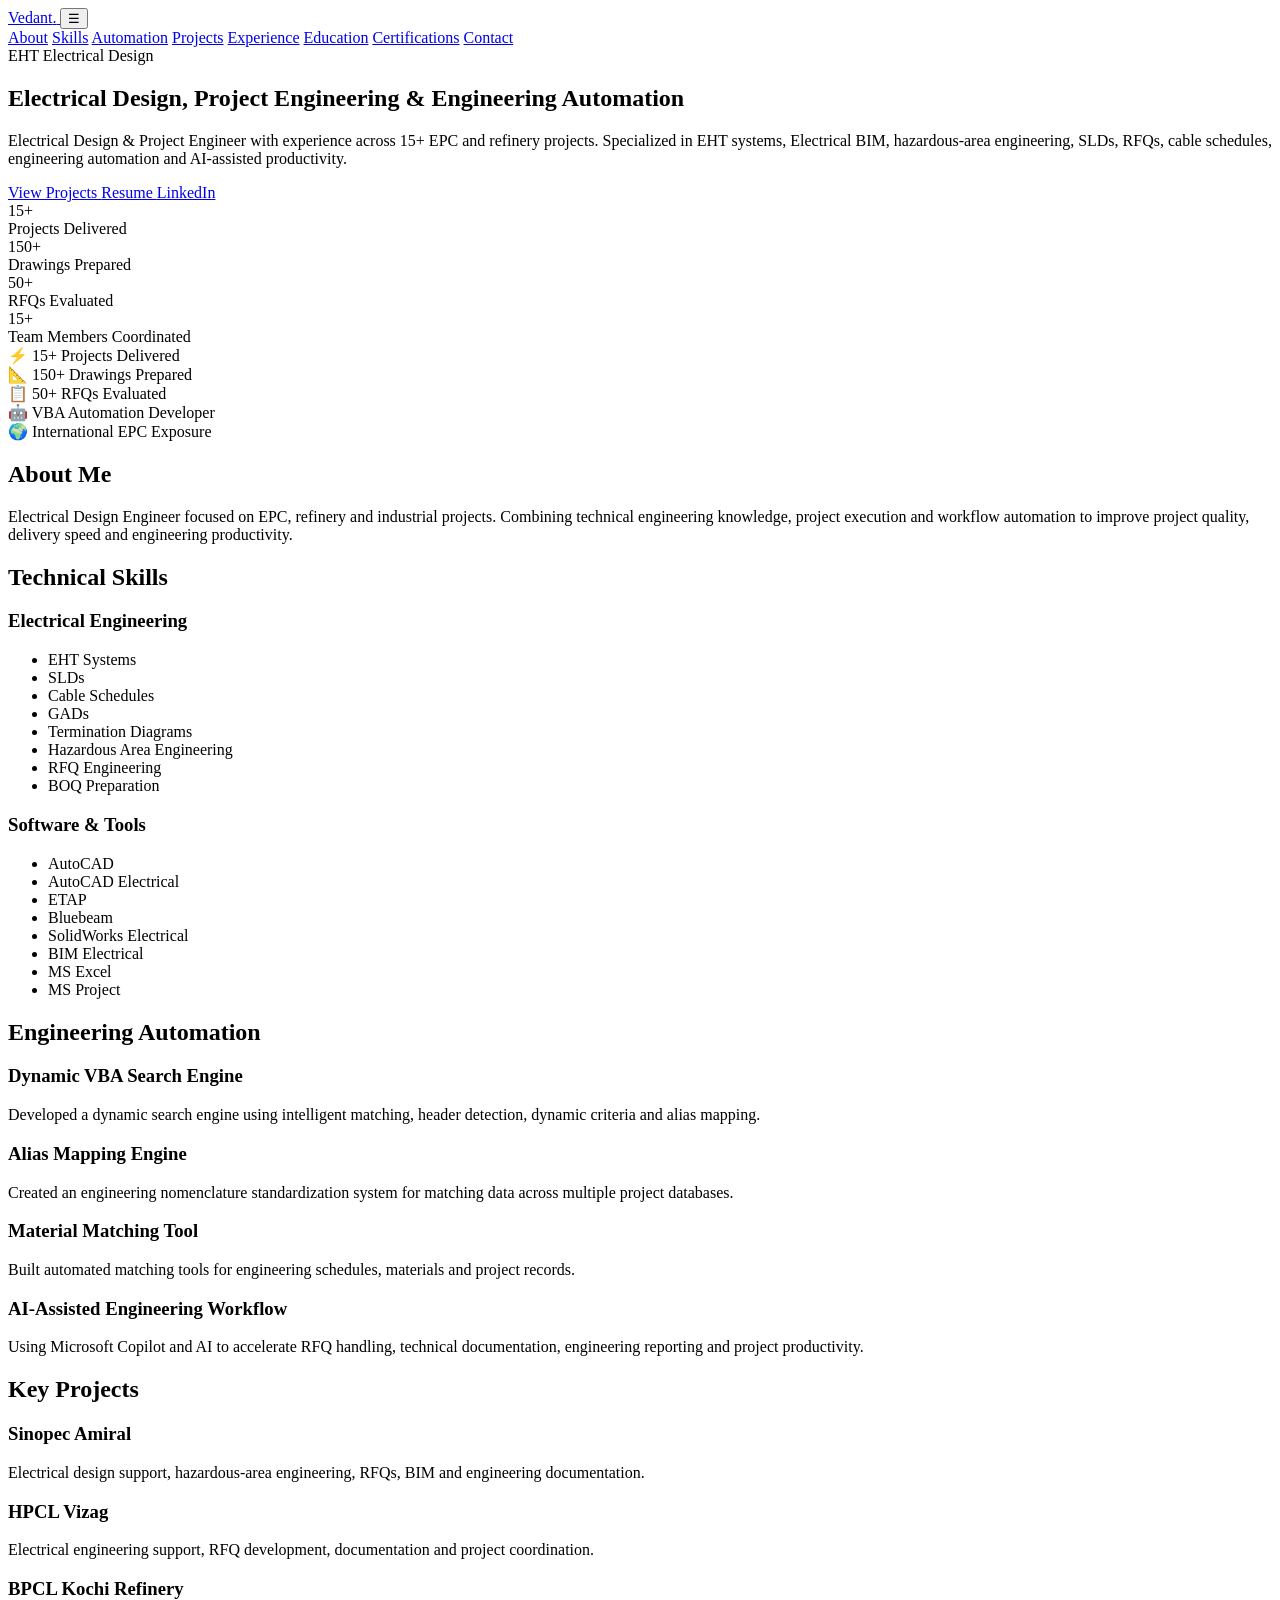
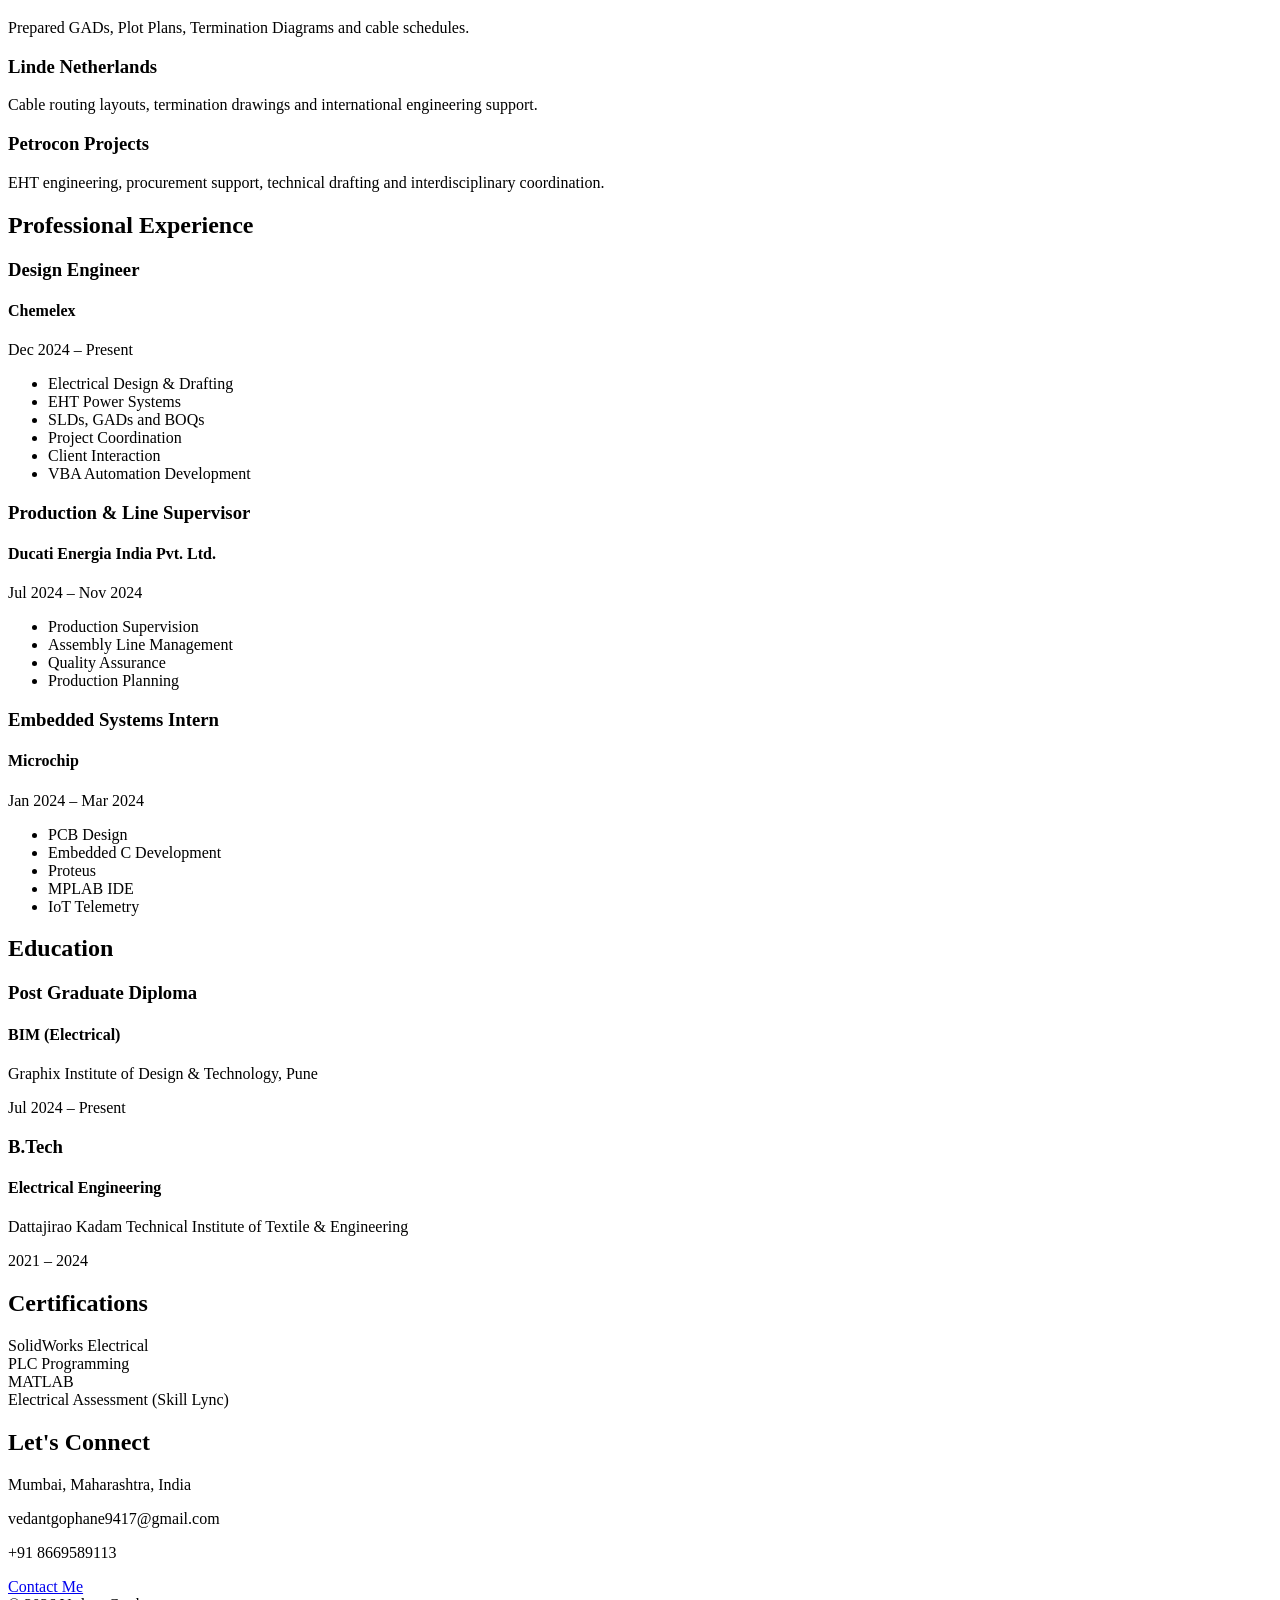
==== commit e45f4673: "Update index.html" ====
--- a/index.html
+++ b/index.html
@@ -1,26 +1,3 @@
-<!DOCTYPE html>
-<html lang="en">
-
-<head>
-<meta charset="UTF-8">
-<meta name="viewport" content="width=device-width, initial-scale=1.0">
-
-<title>
-Vedant Gophane | Electrical Design & Project Engineer
-</title>
-
-<meta name="description"
-content="Electrical Design Engineer specializing in EPC Projects, EHT Systems, BIM, Engineering Automation and Excel VBA.">
-
-<meta name="keywords"
-content="Electrical Engineer,EHT Design,BIM,AutoCAD,ETAP,Excel VBA,Engineering Automation">
-
-<link rel="stylesheet" href="styles.css">
-
-<link rel="preconnect" href="https://fonts.googleapis.com">
-<link href="https://fonts.googleapis.com/css2?family=Inter:wght@300;400;500;600;700;800&display=swap" rel="stylesheet">
-</head>
-
 <body>
 
 <header class="header">
@@ -40,6 +17,8 @@
 <a href="#automation">Automation</a>
 <a href="#projects">Projects</a>
 <a href="#experience">Experience</a>
+<a href="#education">Education</a>
+<a href="#certifications">Certifications</a>
 <a href="#contact">Contact</a>
 </nav>
 
@@ -62,27 +41,36 @@
 </h1>
 
 <p class="hero-text">
+
 Electrical Design & Project Engineer with experience across
-15+ EPC and refinery projects including international assignments.
-Specialized in EHT systems, BIM workflows, hazardous-area engineering,
-engineering documentation and VBA automation.
+15+ EPC and refinery projects.
+
+Specialized in EHT systems,
+Electrical BIM,
+hazardous-area engineering,
+SLDs,
+RFQs,
+cable schedules,
+engineering automation
+and AI-assisted productivity.
+
 </p>
 
 <div class="hero-buttons">
 
 <a href="#projects" class="btn primary">
-Projects
+View Projects
 </a>
 
 <a href="Vedant_Gophane_Resume.pdf"
-target="_blank"
-class="btn">
+class="btn"
+target="_blank">
 Resume
 </a>
 
-<a href="https://www.linkedin.com"
-target="_blank"
-class="btn">
+<a href="https://www.linkedin.com/in/vedantgophane"
+class="btn"
+target="_blank">
 LinkedIn
 </a>
 
@@ -120,6 +108,16 @@
 
 </div>
 
+<div class="achievement-strip">
+
+<div>⚡ 15+ Projects Delivered</div>
+<div>📐 150+ Drawings Prepared</div>
+<div>📋 50+ RFQs Evaluated</div>
+<div>🤖 VBA Automation Developer</div>
+<div>🌍 International EPC Exposure</div>
+
+</div>
+
 </div>
 
 </section>
@@ -131,10 +129,15 @@
 <h2>About Me</h2>
 
 <p>
-Electrical Design Engineer focused on EHT systems,
-refinery EPC projects, BIM implementation and engineering process improvement.
-Experienced in SLDs, Cable Schedules, Panel Design,
-RFQ Preparation, Procurement Support and site coordination.
+
+Electrical Design Engineer focused on EPC,
+refinery and industrial projects.
+
+Combining technical engineering knowledge,
+project execution and workflow automation
+to improve project quality, delivery speed
+and engineering productivity.
+
 </p>
 
 </div>
@@ -150,7 +153,10 @@
 <div class="cards">
 
 <div class="card">
-<h3>Electrical Engineering</h3>
+
+<h3>
+Electrical Engineering
+</h3>
 
 <ul>
 <li>EHT Systems</li>
@@ -158,21 +164,30 @@
 <li>Cable Schedules</li>
 <li>GADs</li>
 <li>Termination Diagrams</li>
+<li>Hazardous Area Engineering</li>
 <li>RFQ Engineering</li>
+<li>BOQ Preparation</li>
 </ul>
-</div>
-
-<div class="card">
-<h3>Software</h3>
+
+</div>
+
+<div class="card">
+
+<h3>
+Software & Tools
+</h3>
 
 <ul>
 <li>AutoCAD</li>
 <li>AutoCAD Electrical</li>
 <li>ETAP</li>
 <li>Bluebeam</li>
+<li>SolidWorks Electrical</li>
+<li>BIM Electrical</li>
+<li>MS Excel</li>
 <li>MS Project</li>
-<li>BIM Tools</li>
 </ul>
+
 </div>
 
 </div>
@@ -185,7 +200,9 @@
 
 <div class="container">
 
-<h2>Engineering Automation</h2>
+<h2>
+Engineering Automation
+</h2>
 
 <div class="cards">
 
@@ -196,8 +213,11 @@
 </h3>
 
 <p>
-Designed a VBA-powered search engine featuring dynamic
-criteria handling, alias mapping and multi-sheet matching.
+Developed a dynamic search engine
+using intelligent matching,
+header detection,
+dynamic criteria
+and alias mapping.
 </p>
 
 </div>
@@ -209,8 +229,10 @@
 </h3>
 
 <p>
-Self-maintaining engineering nomenclature mapping system
-for cross-project data consistency.
+Created an engineering nomenclature
+standardization system
+for matching data across
+multiple project databases.
 </p>
 
 </div>
@@ -222,21 +244,25 @@
 </h3>
 
 <p>
-Automated matching of engineering materials,
-drawings and schedules.
-</p>
-
-</div>
-
-<div class="card">
-
-<h3>
-AI Engineering Workflow
-</h3>
-
-<p>
-Using Microsoft Copilot and AI-assisted processes for
-engineering documentation and productivity.
+Built automated matching tools for
+engineering schedules,
+materials and project records.
+</p>
+
+</div>
+
+<div class="card">
+
+<h3>
+AI-Assisted Engineering Workflow
+</h3>
+
+<p>
+Using Microsoft Copilot and AI
+to accelerate RFQ handling,
+technical documentation,
+engineering reporting
+and project productivity.
 </p>
 
 </div>
@@ -251,37 +277,83 @@
 
 <div class="container">
 
-<h2>Projects</h2>
+<h2>
+Key Projects
+</h2>
 
 <div class="cards">
 
 <div class="card">
-<h3>Sinopec Amiral</h3>
+
+<h3>
+Sinopec Amiral
+</h3>
+
+<p>
+Electrical design support,
+hazardous-area engineering,
+RFQs,
+BIM and engineering documentation.
+</p>
+
+</div>
+
+<div class="card">
+
+<h3>
+HPCL Vizag
+</h3>
+
 <p>
 Electrical engineering support,
-hazardous-area requirements and documentation.
-</p>
-</div>
-
-<div class="card">
-<h3>HPCL Vizag</h3>
-<p>
-Electrical design, RFQ support and coordination.
-</p>
-</div>
-
-<div class="card">
-<h3>BPCL Kochi</h3>
-<p>
-Engineering documentation and electrical layouts.
-</p>
-</div>
-
-<div class="card">
-<h3>Linde Netherlands</h3>
-<p>
-Electrical BIM and cable routing support.
-</p>
+RFQ development,
+documentation and project coordination.
+</p>
+
+</div>
+
+<div class="card">
+
+<h3>
+BPCL Kochi Refinery
+</h3>
+
+<p>
+Prepared GADs,
+Plot Plans,
+Termination Diagrams
+and cable schedules.
+</p>
+
+</div>
+
+<div class="card">
+
+<h3>
+Linde Netherlands
+</h3>
+
+<p>
+Cable routing layouts,
+termination drawings
+and international engineering support.
+</p>
+
+</div>
+
+<div class="card">
+
+<h3>
+Petrocon Projects
+</h3>
+
+<p>
+EHT engineering,
+procurement support,
+technical drafting
+and interdisciplinary coordination.
+</p>
+
 </div>
 
 </div>
@@ -294,17 +366,222 @@
 
 <div class="container">
 
-<h2>Professional Experience</h2>
-
-<div class="card">
-
-<h3>Design Engineer</h3>
-<h4>Chemelex</h4>
-
-<p>
-Supporting international EPC and refinery projects with
-electrical design engineering, documentation, RFQs and BIM.
-</p>
+<h2>
+Professional Experience
+</h2>
+
+<div class="timeline">
+
+<div class="timeline-item">
+
+<h3>
+Design Engineer
+</h3>
+
+<h4>
+Chemelex
+</h4>
+
+<p>
+Dec 2024 – Present
+</p>
+
+<ul>
+
+<li>
+Electrical Design & Drafting
+</li>
+
+<li>
+EHT Power Systems
+</li>
+
+<li>
+SLDs, GADs and BOQs
+</li>
+
+<li>
+Project Coordination
+</li>
+
+<li>
+Client Interaction
+</li>
+
+<li>
+VBA Automation Development
+</li>
+
+</ul>
+
+</div>
+
+<div class="timeline-item">
+
+<h3>
+Production & Line Supervisor
+</h3>
+
+<h4>
+Ducati Energia India Pvt. Ltd.
+</h4>
+
+<p>
+Jul 2024 – Nov 2024
+</p>
+
+<ul>
+
+<li>
+Production Supervision
+</li>
+
+<li>
+Assembly Line Management
+</li>
+
+<li>
+Quality Assurance
+</li>
+
+<li>
+Production Planning
+</li>
+
+</ul>
+
+</div>
+
+<div class="timeline-item">
+
+<h3>
+Embedded Systems Intern
+</h3>
+
+<h4>
+Microchip
+</h4>
+
+<p>
+Jan 2024 – Mar 2024
+</p>
+
+<ul>
+
+<li>
+PCB Design
+</li>
+
+<li>
+Embedded C Development
+</li>
+
+<li>
+Proteus
+</li>
+
+<li>
+MPLAB IDE
+</li>
+
+<li>
+IoT Telemetry
+</li>
+
+</ul>
+
+</div>
+
+</div>
+
+</div>
+
+</section>
+
+<section id="education" class="reveal">
+
+<div class="container">
+
+<h2>
+Education
+</h2>
+
+<div class="cards">
+
+<div class="card">
+
+<h3>
+Post Graduate Diploma
+</h3>
+
+<h4>
+BIM (Electrical)
+</h4>
+
+<p>
+Graphix Institute of Design
+& Technology, Pune
+</p>
+
+<p>
+Jul 2024 – Present
+</p>
+
+</div>
+
+<div class="card">
+
+<h3>
+B.Tech
+</h3>
+
+<h4>
+Electrical Engineering
+</h4>
+
+<p>
+Dattajirao Kadam Technical Institute
+of Textile & Engineering
+</p>
+
+<p>
+2021 – 2024
+</p>
+
+</div>
+
+</div>
+
+</div>
+
+</section>
+
+<section id="certifications" class="reveal">
+
+<div class="container">
+
+<h2>
+Certifications
+</h2>
+
+<div class="cards">
+
+<div class="card">
+SolidWorks Electrical
+</div>
+
+<div class="card">
+PLC Programming
+</div>
+
+<div class="card">
+MATLAB
+</div>
+
+<div class="card">
+Electrical Assessment
+(Skill Lync)
+</div>
 
 </div>
 
@@ -316,11 +593,23 @@
 
 <div class="container">
 
-<h2>Let's Connect</h2>
-
-<p>Mumbai, Maharashtra, India</p>
-
-<a href="mailto:your-email@example.com"
+<h2>
+Let's Connect
+</h2>
+
+<p>
+Mumbai, Maharashtra, India
+</p>
+
+<p>
+vedantgophane9417@gmail.com
+</p>
+
+<p>
++91 8669589113
+</p>
+
+<a href="mailto:vedantgophane9417@gmail.com"
 class="btn primary">
 Contact Me
 </a>
@@ -331,11 +620,11 @@
 
 <footer>
 
-© <span id="year"></span> Vedant Gophane
+© <span id="year"></span>
+Vedant Gophane
 
 </footer>
 
 <script src="script.js"></script>
 
 </body>
-</html>
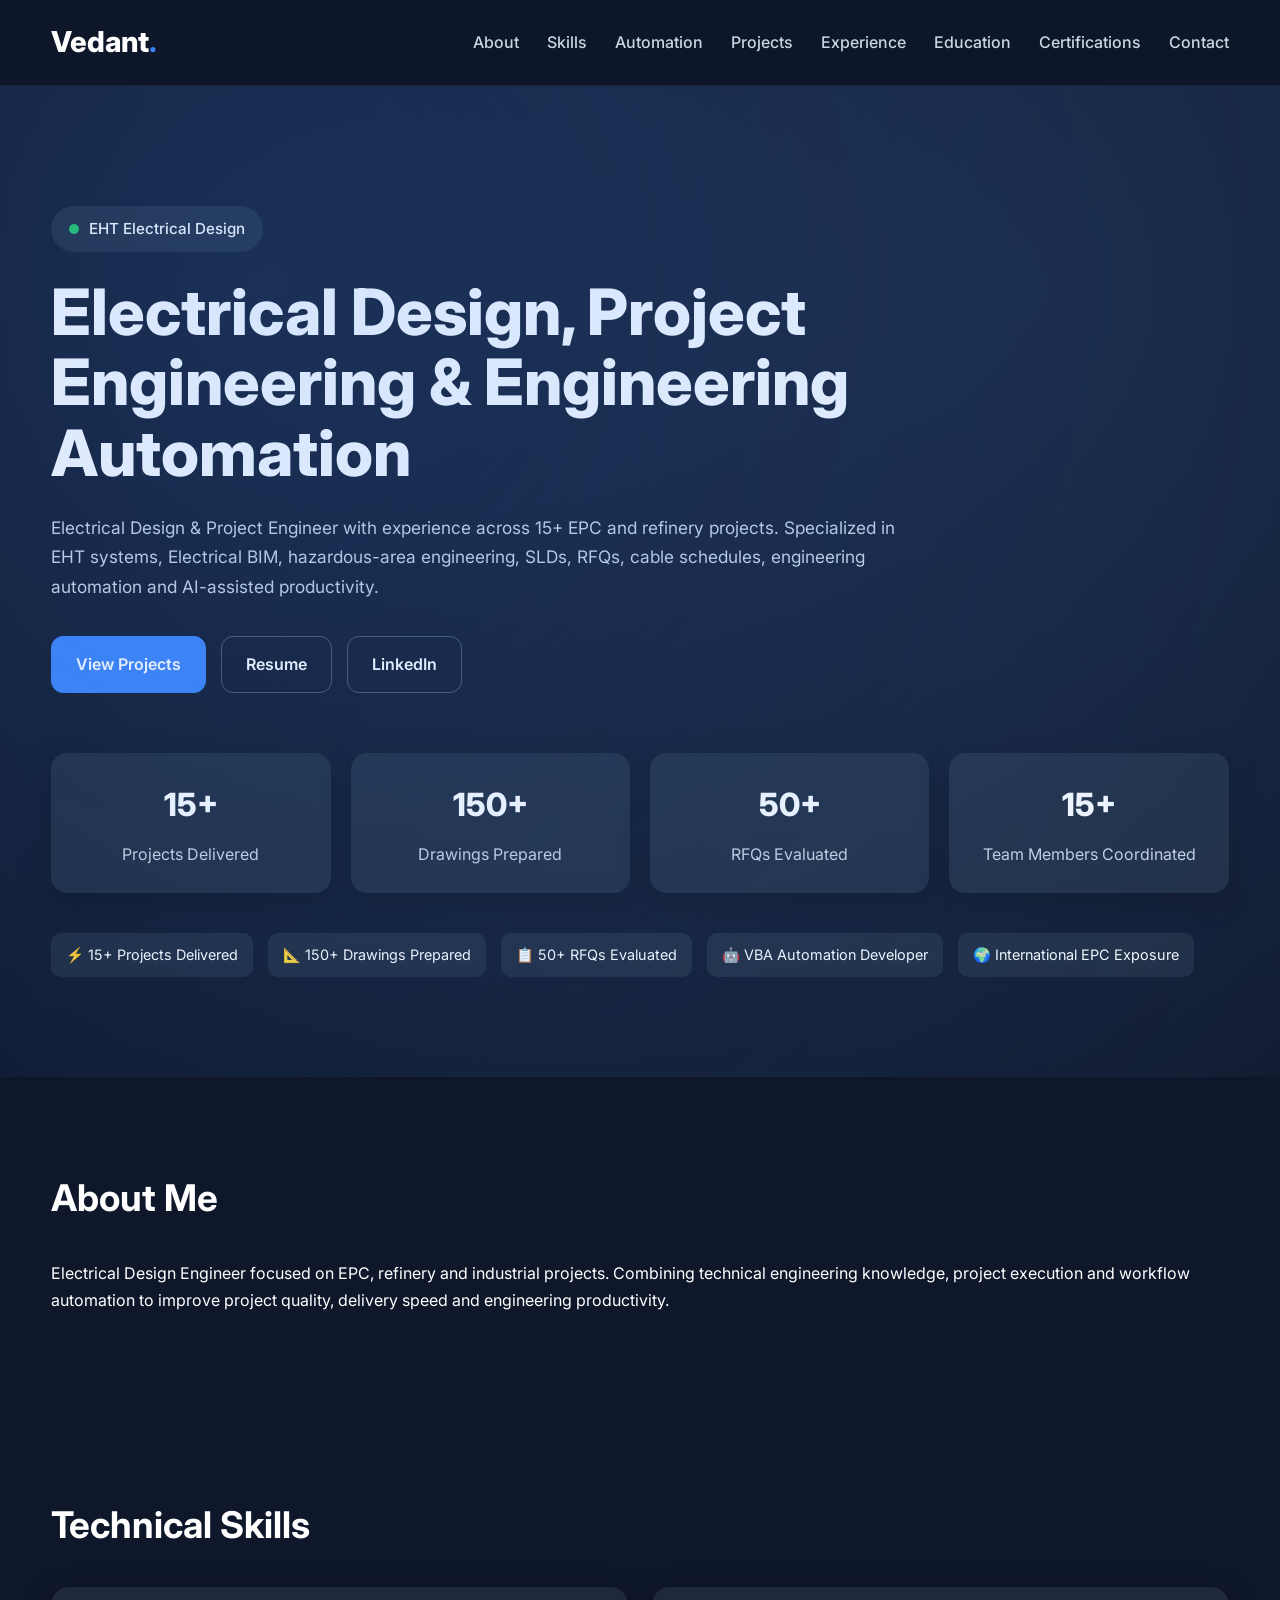
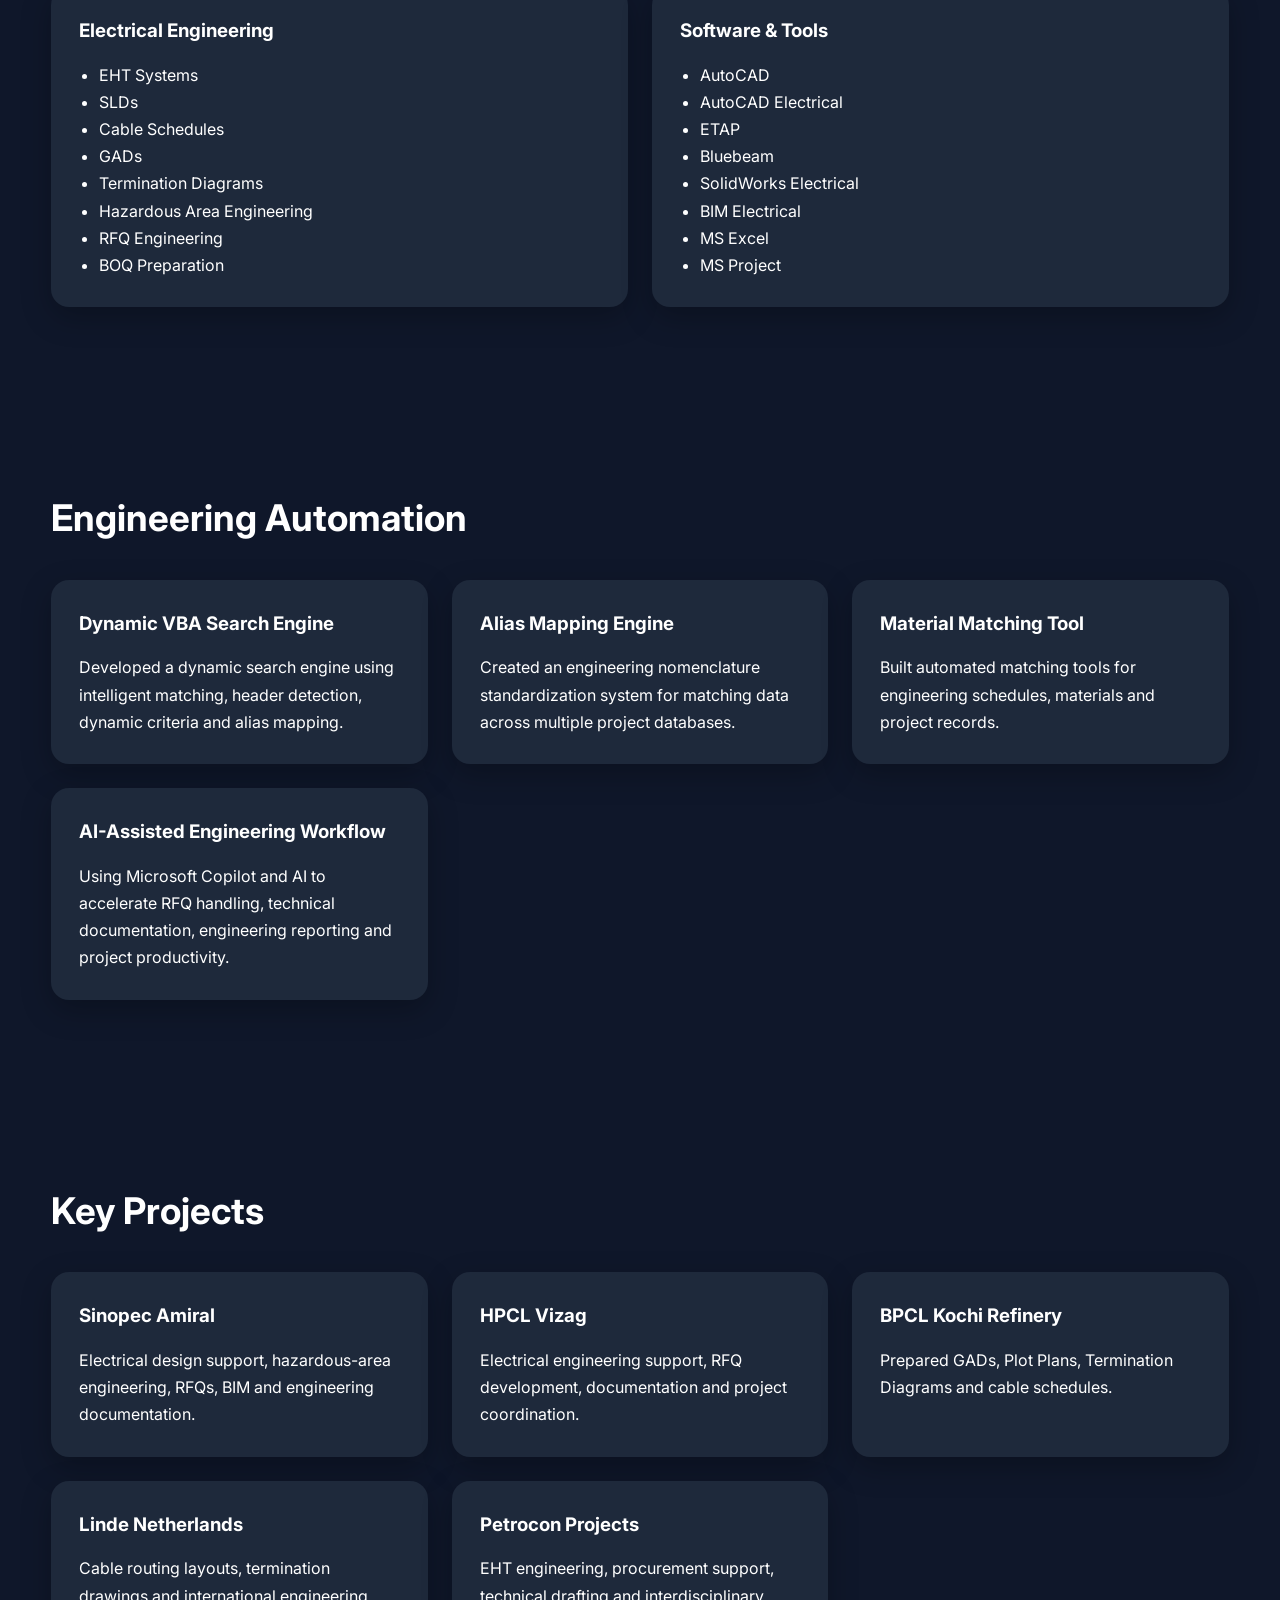
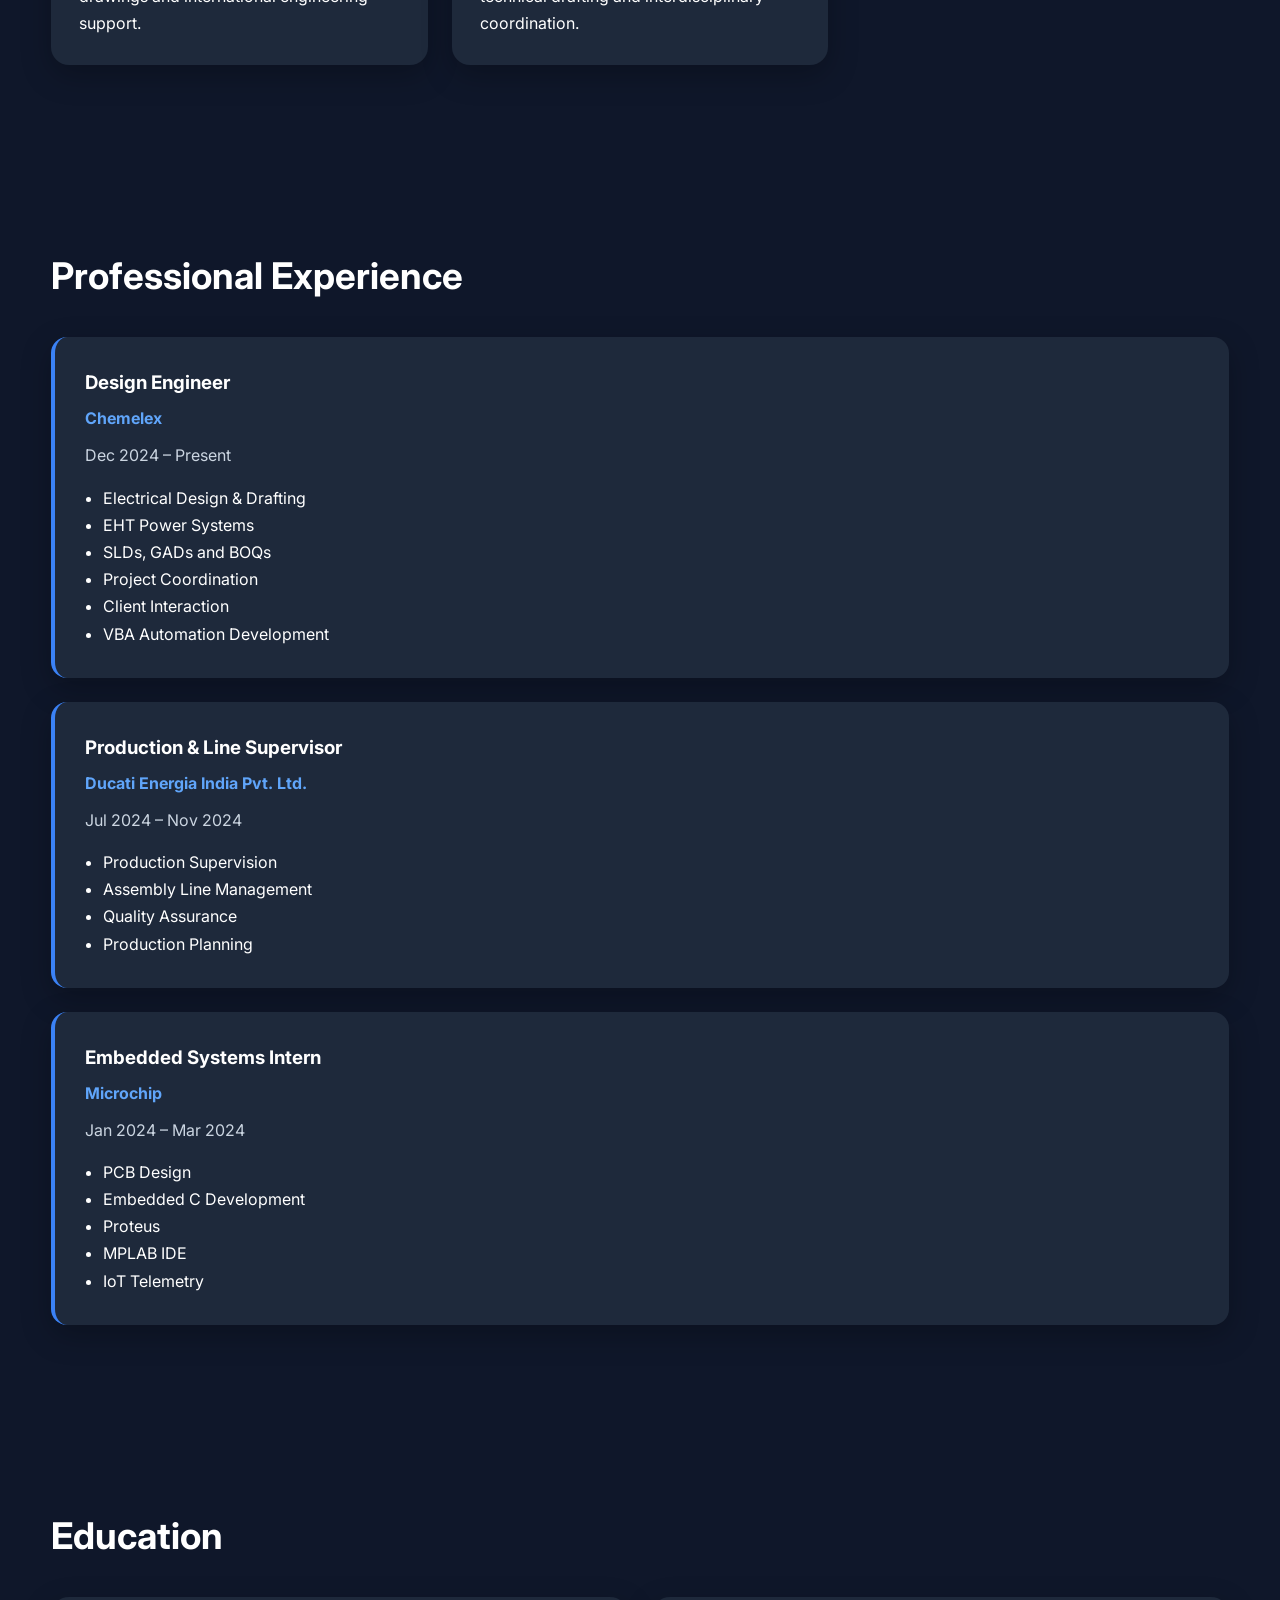
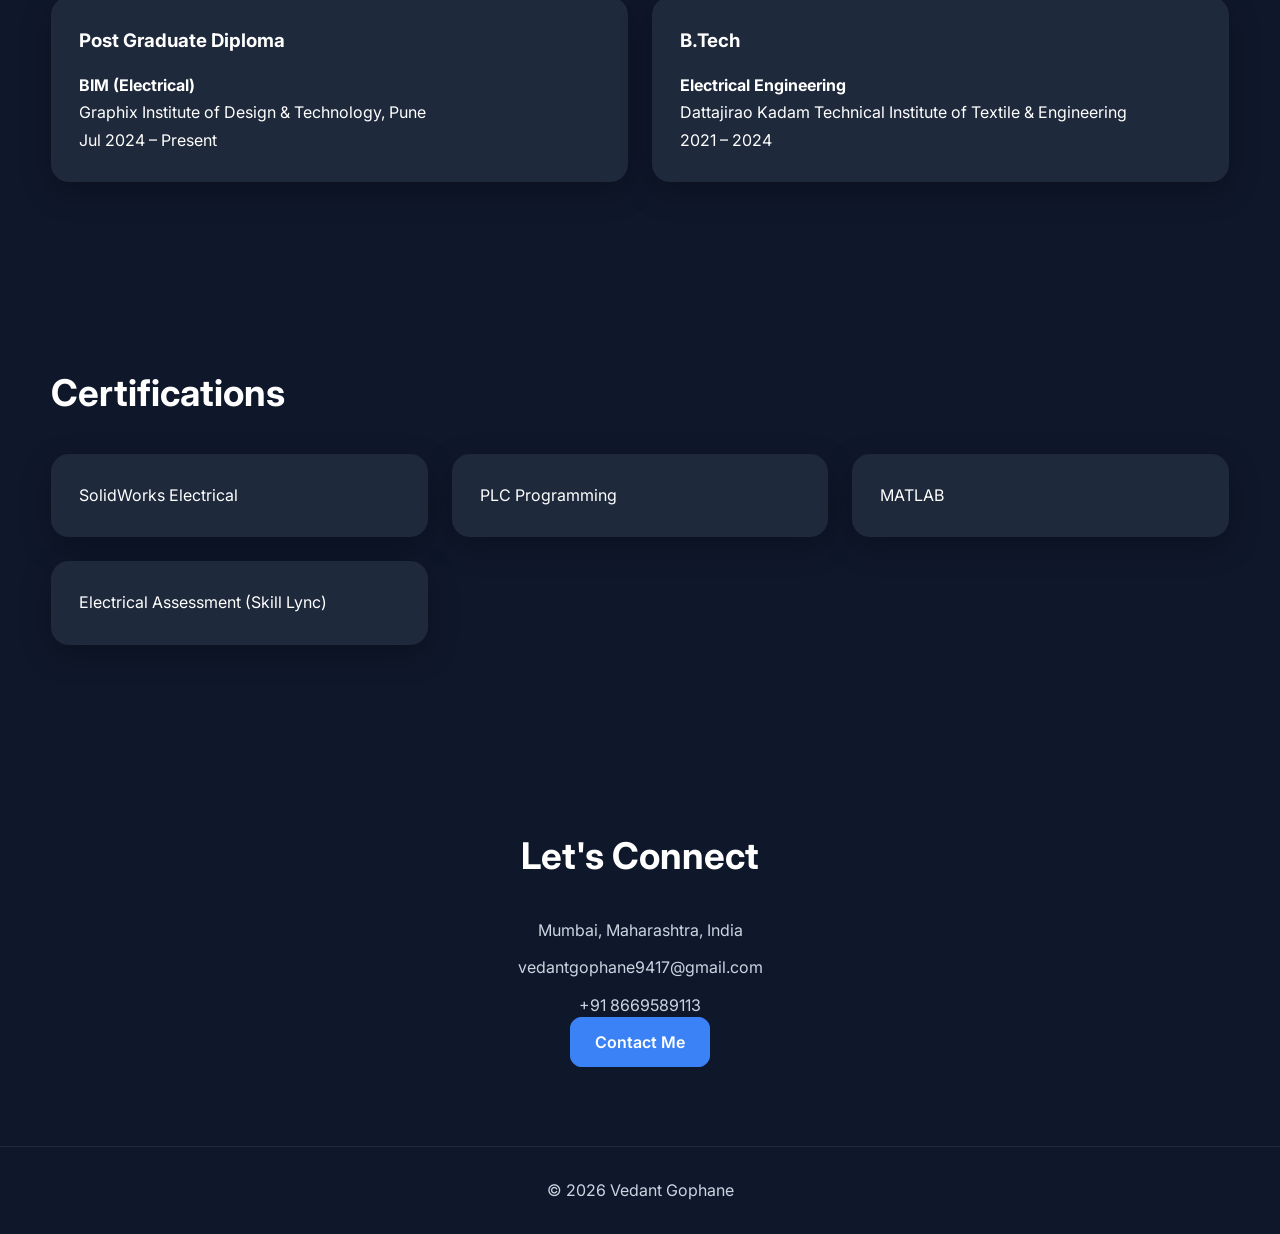
==== commit 22bf92b6: "Update index.html with metadata and links" ====
--- a/index.html
+++ b/index.html
@@ -1,3 +1,81 @@
+<!DOCTYPE html>
+<html lang="en">
+
+<head>
+
+<meta charset="UTF-8">
+
+<meta name="viewport"
+content="width=device-width, initial-scale=1.0">
+
+<title>
+Vedant Gophane | Electrical Design & Project Engineer
+</title>
+
+<meta name="description"
+content="Electrical Design & Project Engineer specializing in EPC Projects, EHT Systems, Electrical BIM, Engineering Automation and VBA Development.">
+
+<meta name="keywords"
+content="
+Electrical Design Engineer,
+EHT Engineer,
+Project Engineer,
+Electrical BIM,
+AutoCAD,
+ETAP,
+Excel VBA,
+Engineering Automation,
+Refinery Projects,
+EPC Projects,
+Mumbai Electrical Engineer">
+
+<meta name="author"
+content="Vedant Gophane">
+
+<!-- Open Graph -->
+
+<meta property="og:title"
+content="Vedant Gophane | Electrical Design Engineer">
+
+<meta property="og:description"
+content="Electrical Design, Project Engineering, BIM and VBA Automation Portfolio">
+
+<meta property="og:type"
+content="website">
+
+<meta property="og:image"
+content="assets/profile.jpg">
+
+<!-- Theme Color -->
+
+<meta name="theme-color"
+content="#0f172a">
+
+<!-- Favicon -->
+
+<link rel="icon"
+type="image/x-icon"
+href="assets/favicon.ico">
+
+<!-- Google Fonts -->
+
+<link rel="preconnect"
+href="https://fonts.googleapis.com">
+
+<link rel="preconnect"
+href="https://fonts.gstatic.com"
+crossorigin>
+
+<link href="https://fonts.googleapis.com/css2?family=Inter:wght@300;400;500;600;700;800&display=swap"
+rel="stylesheet">
+
+<!-- Stylesheet -->
+
+<link rel="stylesheet"
+href="styles.css">
+
+</head>
+
 <body>
 
 <header class="header">
@@ -628,3 +706,4 @@
 <script src="script.js"></script>
 
 </body>
+</html>
--- a/styles.css
+++ b/styles.css
@@ -0,0 +1,414 @@
+:root{
+--bg:#0f172a;
+--surface:#1e293b;
+--surface-2:#334155;
+--primary:#3b82f6;
+--secondary:#60a5fa;
+--text:#ffffff;
+--muted:#cbd5e1;
+--success:#22c55e;
+--border:#475569;
+--shadow:0 10px 30px rgba(0,0,0,.25);
+}
+
+*{
+margin:0;
+padding:0;
+box-sizing:border-box;
+scroll-behavior:smooth;
+}
+
+body{
+font-family:'Inter',sans-serif;
+background:var(--bg);
+color:var(--text);
+line-height:1.7;
+overflow-x:hidden;
+}
+
+.container{
+width:min(1200px,92%);
+margin:auto;
+}
+
+/* HEADER */
+
+.header{
+position:sticky;
+top:0;
+z-index:1000;
+background:rgba(15,23,42,.95);
+backdrop-filter:blur(12px);
+border-bottom:1px solid rgba(255,255,255,.05);
+}
+
+.header .container{
+display:flex;
+justify-content:space-between;
+align-items:center;
+padding:18px 0;
+}
+
+.logo{
+font-size:1.8rem;
+font-weight:800;
+text-decoration:none;
+color:white;
+}
+
+.logo span{
+color:var(--primary);
+}
+
+.nav-links{
+display:flex;
+gap:28px;
+align-items:center;
+}
+
+.nav-links a{
+text-decoration:none;
+color:var(--muted);
+font-weight:500;
+transition:.3s;
+}
+
+.nav-links a:hover{
+color:white;
+}
+
+.menu-toggle{
+display:none;
+background:none;
+border:none;
+color:white;
+font-size:1.8rem;
+cursor:pointer;
+}
+
+/* HERO */
+
+.hero{
+padding:120px 0 100px;
+position:relative;
+}
+
+.hero::before{
+content:"";
+position:absolute;
+inset:0;
+background:
+radial-gradient(circle at 20% 20%, rgba(59,130,246,.18), transparent),
+radial-gradient(circle at 80% 20%, rgba(96,165,250,.12), transparent);
+pointer-events:none;
+}
+
+.spec-tag{
+display:inline-flex;
+align-items:center;
+gap:10px;
+padding:10px 18px;
+background:var(--surface);
+border-radius:40px;
+margin-bottom:25px;
+font-size:.95rem;
+font-weight:500;
+transition:.3s;
+}
+
+.status-dot{
+width:10px;
+height:10px;
+border-radius:50%;
+background:var(--success);
+}
+
+.hero h1{
+font-size:4rem;
+font-weight:800;
+line-height:1.1;
+max-width:900px;
+margin-bottom:25px;
+}
+
+.hero-text{
+max-width:850px;
+font-size:1.08rem;
+color:var(--muted);
+}
+
+.hero-buttons{
+display:flex;
+gap:15px;
+margin-top:35px;
+flex-wrap:wrap;
+}
+
+.btn{
+padding:14px 24px;
+border-radius:12px;
+text-decoration:none;
+border:1px solid var(--border);
+color:white;
+transition:.3s;
+font-weight:600;
+}
+
+.btn:hover{
+transform:translateY(-2px);
+}
+
+.btn.primary{
+background:var(--primary);
+border-color:var(--primary);
+}
+
+/* METRICS */
+
+.metrics-bar{
+display:grid;
+grid-template-columns:repeat(4,1fr);
+gap:20px;
+margin-top:60px;
+}
+
+.metric-item{
+background:var(--surface);
+padding:25px;
+border-radius:16px;
+text-align:center;
+transition:.35s;
+box-shadow:var(--shadow);
+}
+
+.metric-item:hover{
+transform:translateY(-8px);
+}
+
+.metric-num{
+font-size:2rem;
+font-weight:800;
+color:white;
+}
+
+.metric-label{
+color:var(--muted);
+margin-top:8px;
+}
+
+/* ACHIEVEMENT STRIP */
+
+.achievement-strip{
+margin-top:40px;
+display:flex;
+gap:15px;
+flex-wrap:wrap;
+}
+
+.achievement-strip div{
+background:var(--surface);
+padding:10px 15px;
+border-radius:10px;
+font-size:.9rem;
+}
+
+/* SECTIONS */
+
+section{
+padding:90px 0;
+}
+
+section h2{
+font-size:2.3rem;
+margin-bottom:30px;
+}
+
+.cards{
+display:grid;
+grid-template-columns:repeat(auto-fit,minmax(280px,1fr));
+gap:24px;
+}
+
+.card{
+background:var(--surface);
+padding:28px;
+border-radius:18px;
+transition:.35s;
+box-shadow:var(--shadow);
+}
+
+.card:hover{
+transform:translateY(-8px);
+}
+
+.card h3{
+margin-bottom:15px;
+}
+
+.card ul{
+padding-left:20px;
+}
+
+/* TIMELINE */
+
+.timeline{
+display:flex;
+flex-direction:column;
+gap:24px;
+}
+
+.timeline-item{
+background:var(--surface);
+padding:30px;
+border-radius:16px;
+border-left:4px solid var(--primary);
+box-shadow:var(--shadow);
+}
+
+.timeline-item h3{
+margin-bottom:6px;
+}
+
+.timeline-item h4{
+color:var(--secondary);
+margin-bottom:10px;
+}
+
+.timeline-item p{
+color:var(--muted);
+margin-bottom:15px;
+}
+
+.timeline-item ul{
+padding-left:18px;
+}
+
+/* CONTACT */
+
+#contact{
+text-align:center;
+}
+
+#contact p{
+color:var(--muted);
+margin-bottom:10px;
+}
+
+/* FOOTER */
+
+footer{
+padding:30px;
+text-align:center;
+border-top:1px solid rgba(255,255,255,.08);
+color:var(--muted);
+}
+
+/* REVEAL ANIMATION */
+
+.reveal{
+opacity:0;
+transform:translateY(50px);
+transition:all .8s ease;
+}
+
+.reveal.active{
+opacity:1;
+transform:translateY(0);
+}
+
+/* TABLET */
+
+@media (max-width:992px){
+
+.hero h1{
+font-size:3rem;
+}
+
+.metrics-bar{
+grid-template-columns:repeat(2,1fr);
+}
+
+}
+
+/* MOBILE */
+
+@media (max-width:768px){
+
+.menu-toggle{
+display:block;
+}
+
+.nav-links{
+display:none;
+position:absolute;
+top:100%;
+left:0;
+width:100%;
+background:#0f172a;
+padding:25px;
+flex-direction:column;
+align-items:flex-start;
+gap:20px;
+border-top:1px solid rgba(255,255,255,.08);
+}
+
+.nav-links.active{
+display:flex;
+}
+
+.hero{
+padding-top:90px;
+}
+
+.hero h1{
+font-size:2.3rem;
+}
+
+.hero-text{
+font-size:1rem;
+}
+
+.hero-buttons{
+flex-direction:column;
+}
+
+.btn{
+width:100%;
+text-align:center;
+}
+
+.metrics-bar{
+grid-template-columns:1fr;
+}
+
+.achievement-strip{
+flex-direction:column;
+}
+
+section h2{
+font-size:1.8rem;
+}
+
+}
+
+/* SMALL MOBILE */
+
+@media (max-width:480px){
+
+.hero h1{
+font-size:2rem;
+}
+
+.metric-num{
+font-size:1.6rem;
+}
+
+.card{
+padding:20px;
+}
+
+.timeline-item{
+padding:22px;
+}
+
+}
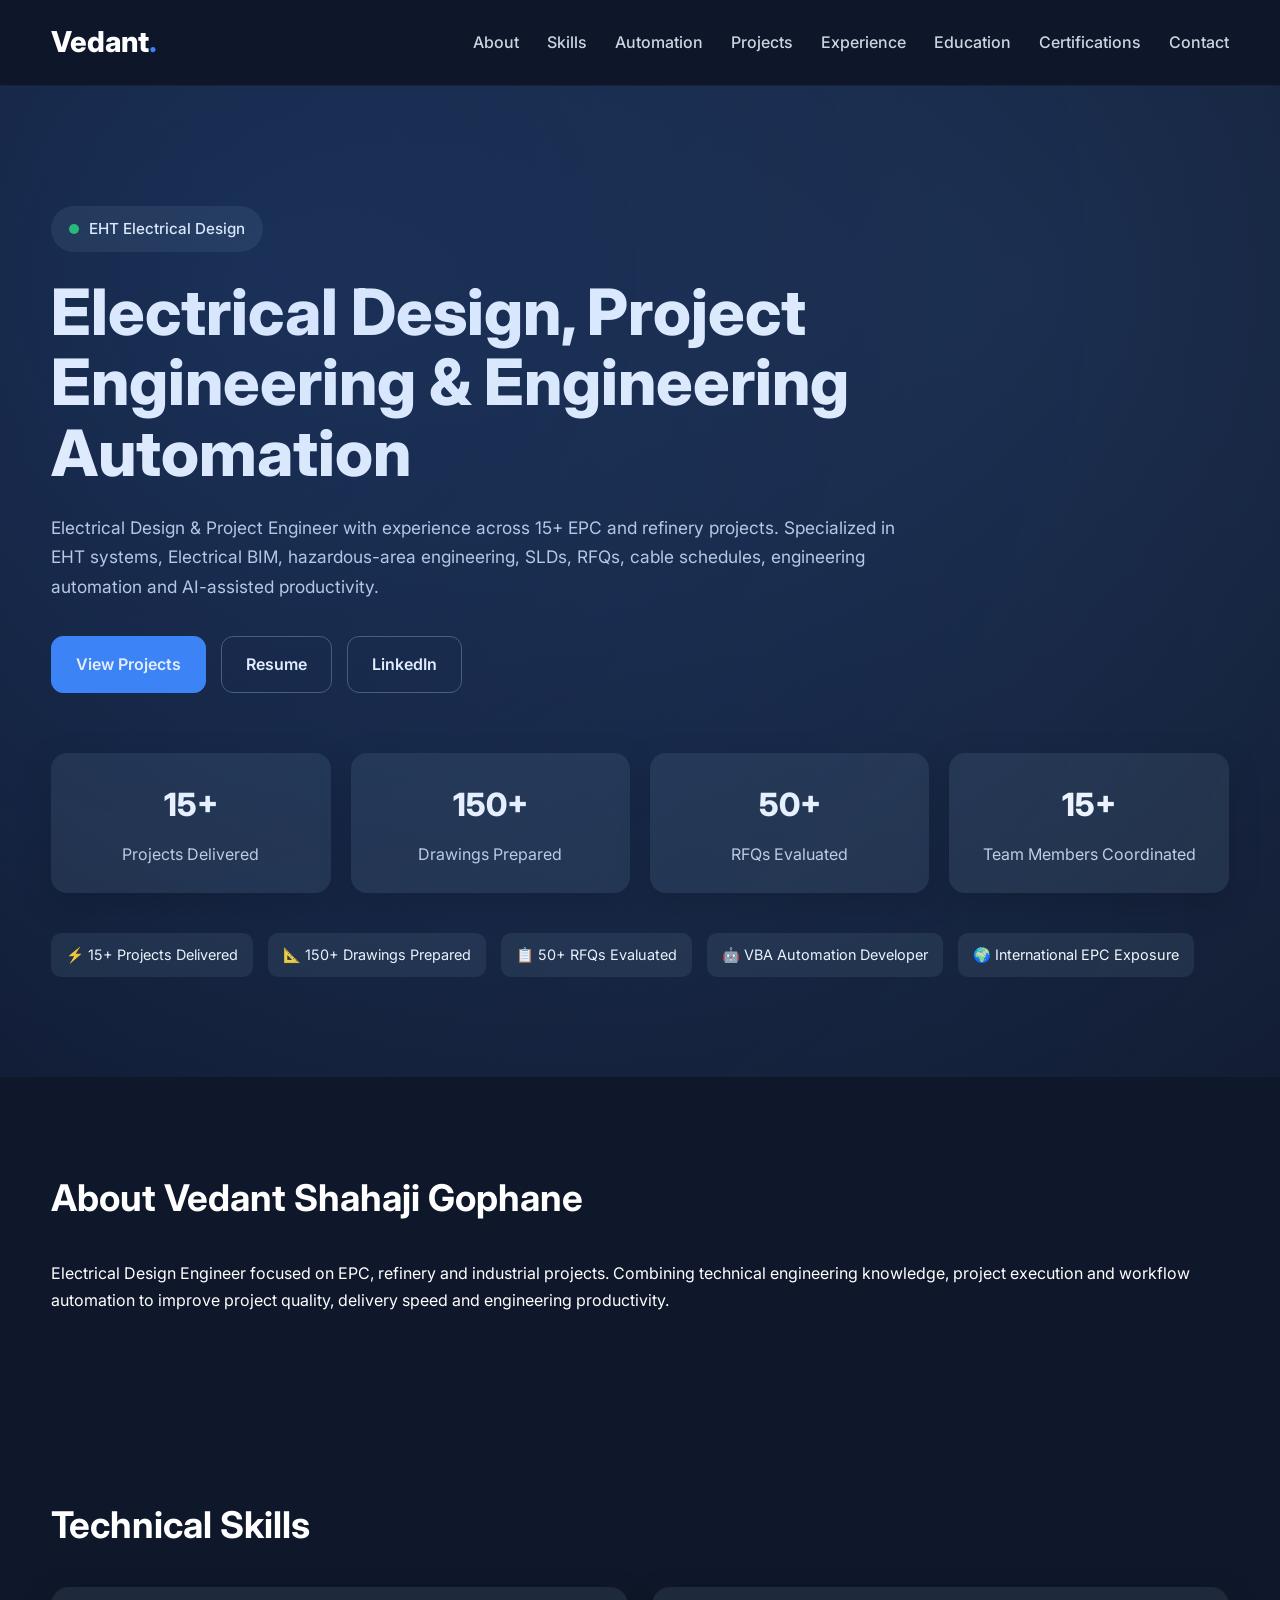
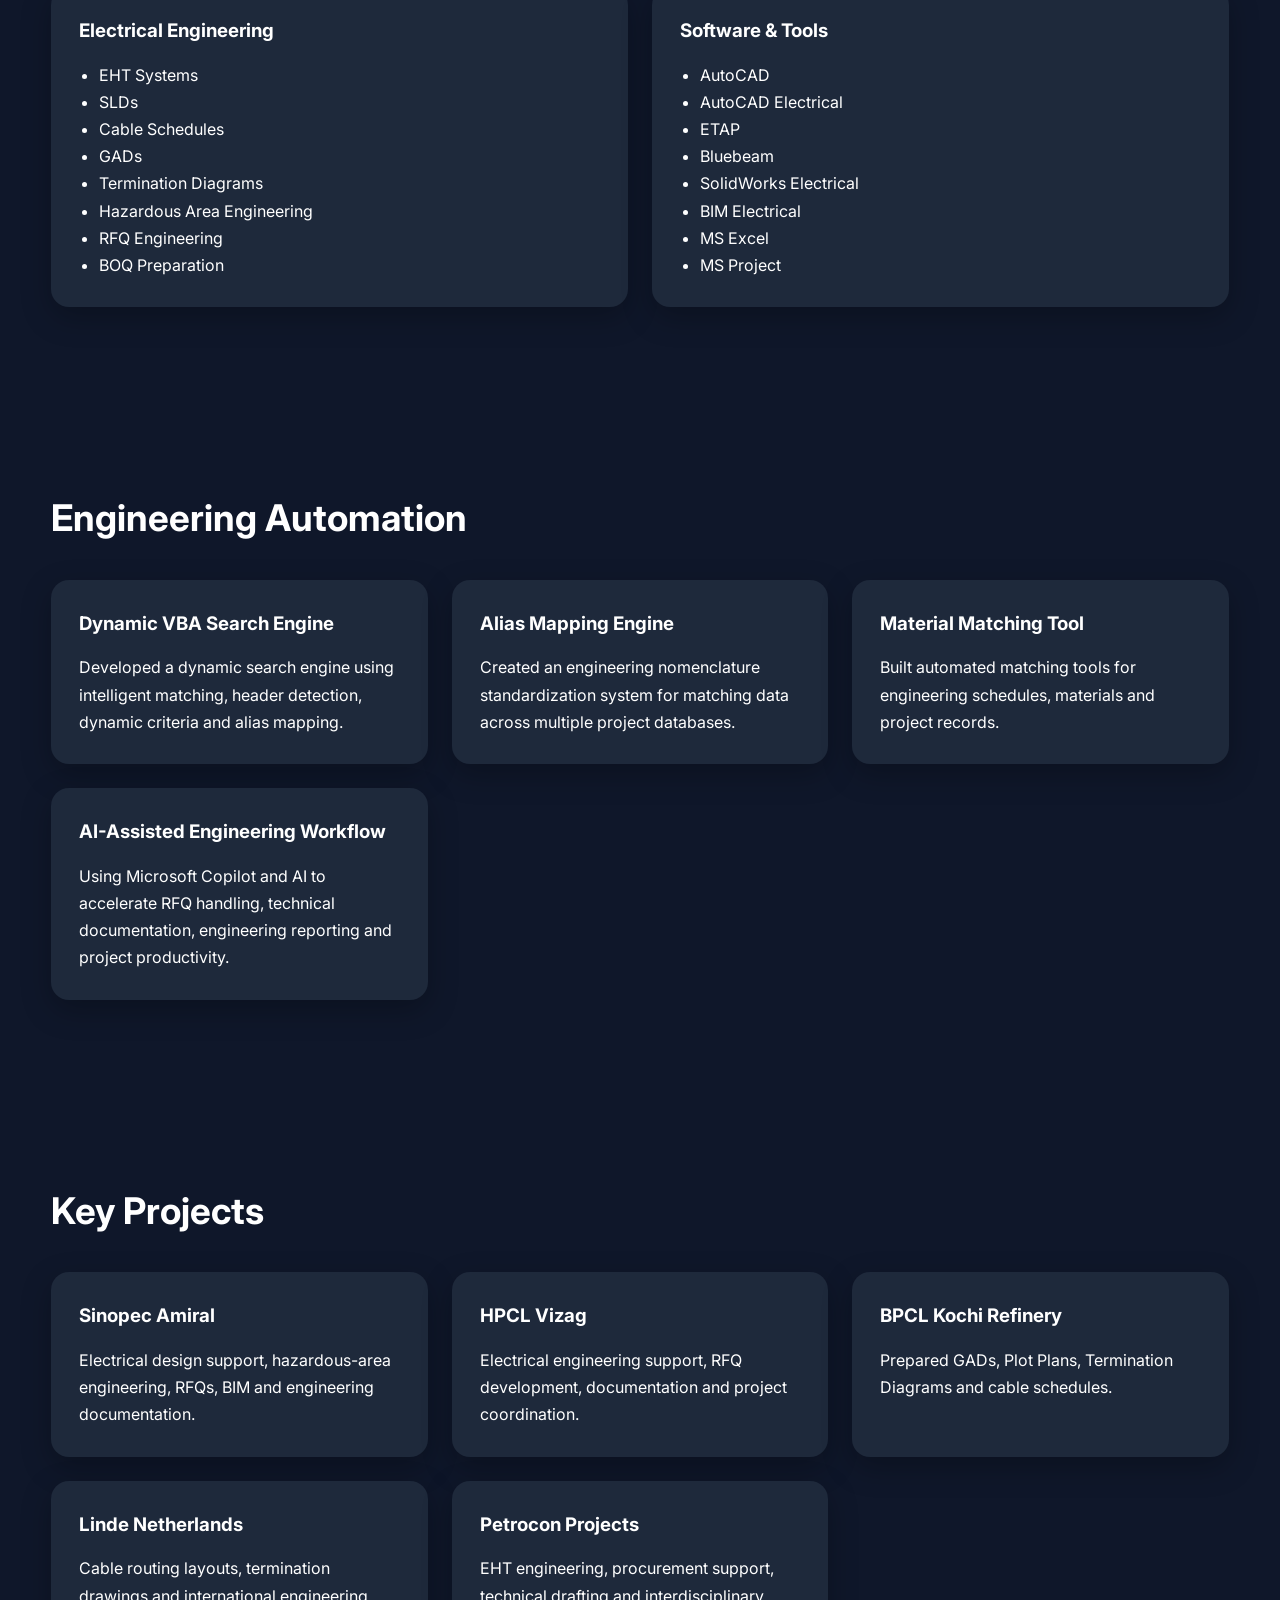
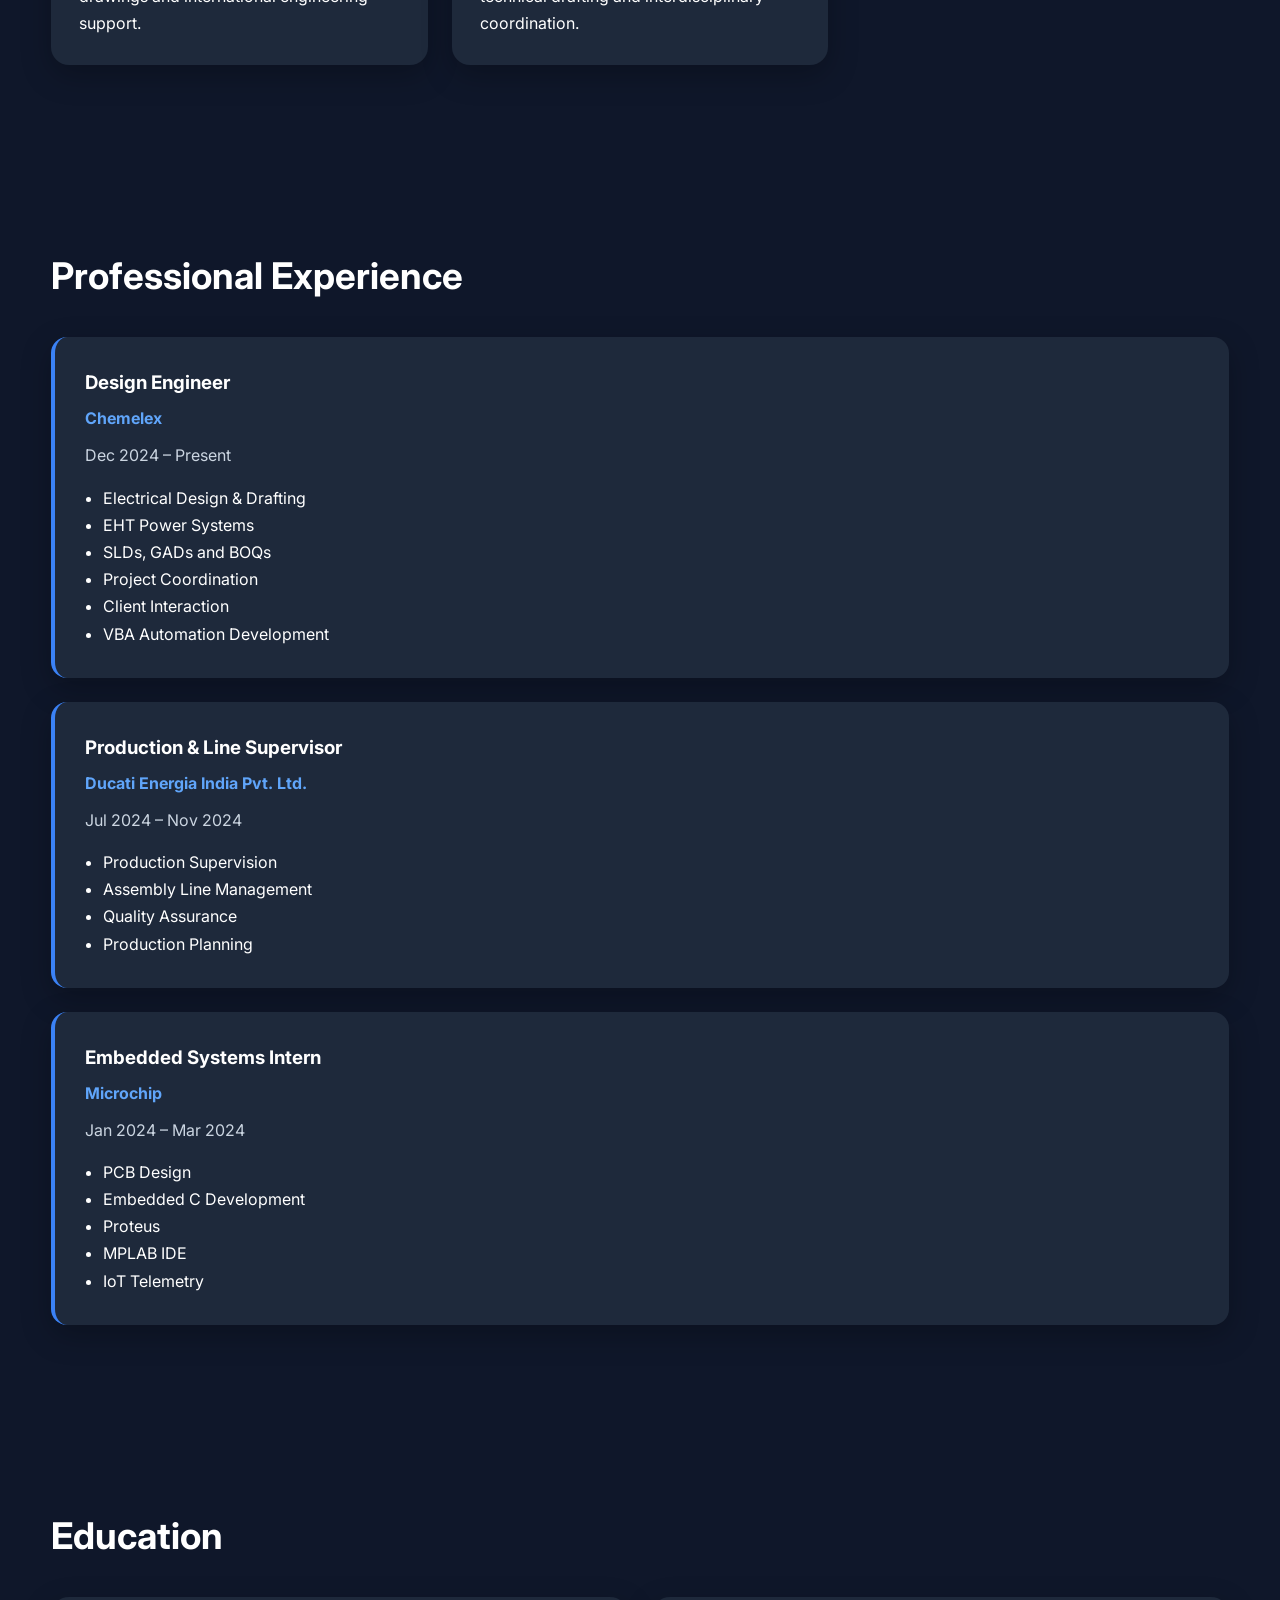
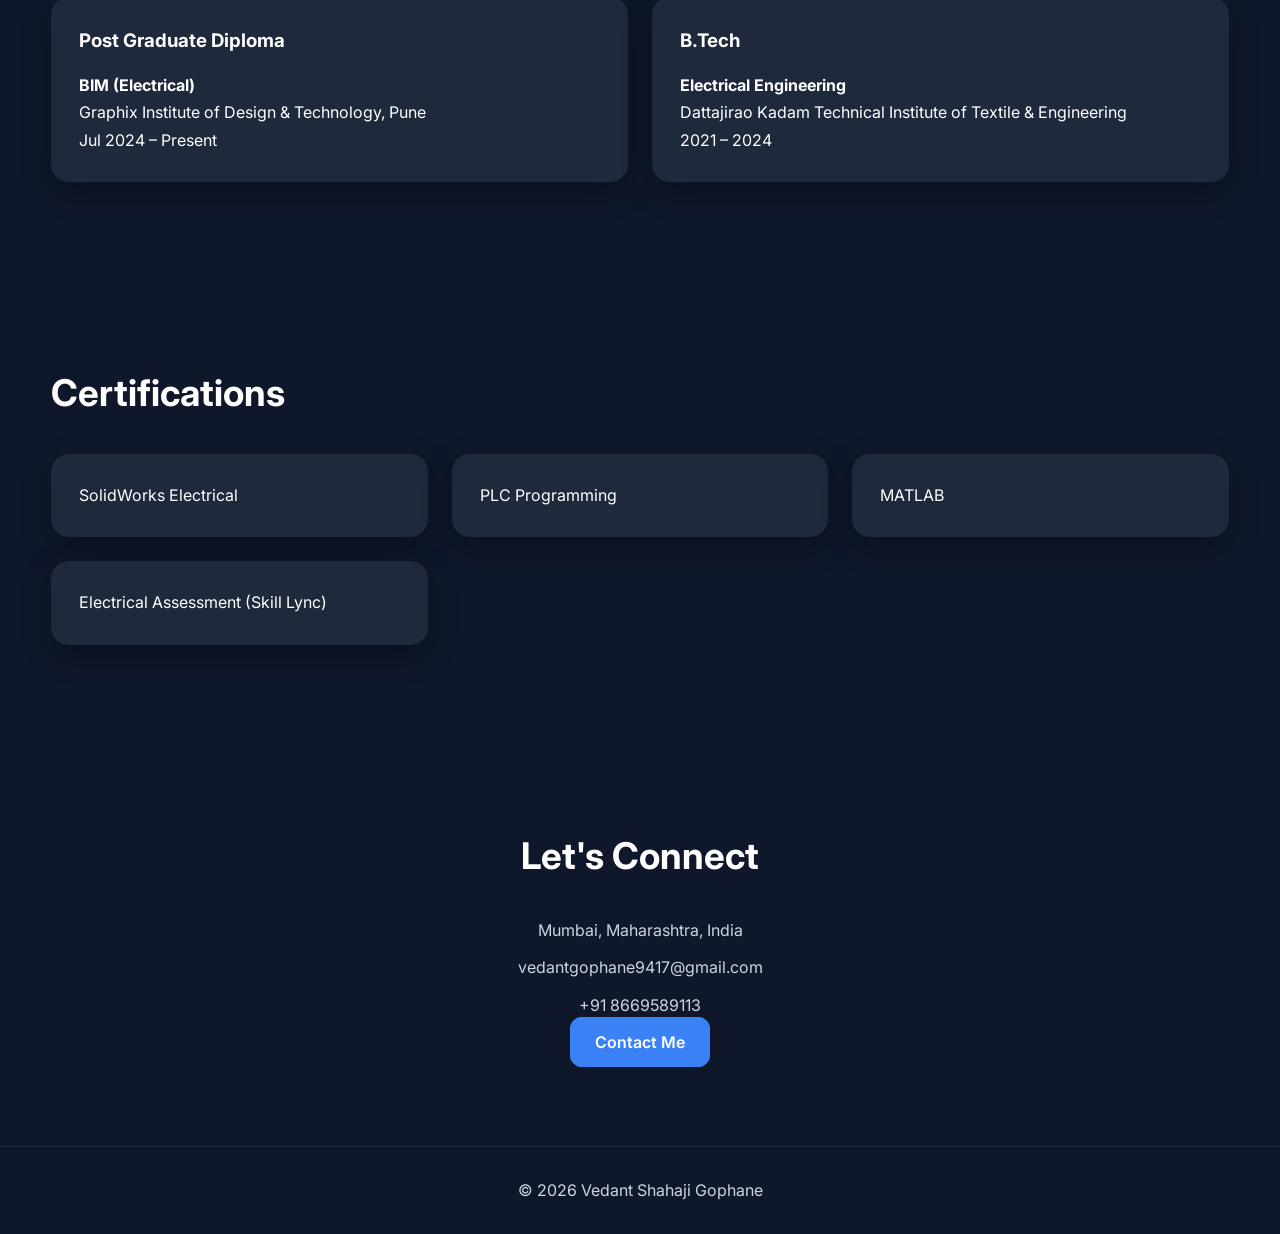
==== commit de690610: "Enhance SEO with updated title, description, and structured data Updated the title and meta descript" ====
--- a/index.html
+++ b/index.html
@@ -4,19 +4,48 @@
 <head>
 
 <meta charset="UTF-8">
-
+<meta
+name="description"
+content="Vedant Gophane is an Electrical Design & Project Engineer from Mumbai specializing in EHT Electrical Design, EPC Projects, BIM, AutoCAD, ETAP and Engineering Automation using Excel VBA.">
 <meta name="viewport"
 content="width=device-width, initial-scale=1.0">
 
 <title>
-Vedant Gophane | Electrical Design & Project Engineer
+Vedant Gophane | Electrical Design Engineer | EHT, BIM & VBA Automation
 </title>
 
 <meta name="description"
 content="Electrical Design & Project Engineer specializing in EPC Projects, EHT Systems, Electrical BIM, Engineering Automation and VBA Development.">
-
+<script type="application/ld+json">
+{
+"@context":"https://schema.org",
+"@type":"Person",
+"name":"Vedant Shahaji Gophane",
+"url":"https://vedant-10.github.io",
+"jobTitle":"Electrical Design Engineer",
+"worksFor":"Chemelex",
+"address":{
+"@type":"PostalAddress",
+"addressLocality":"Mumbai",
+"addressRegion":"Maharashtra",
+"addressCountry":"India"
+},
+"sameAs":[
+"https://www.linkedin.com/in/vedantgophane"
+]
+}
+</script>
 <meta name="keywords"
 content="
+Vedant Gophane,
+Vedant Shahaji Gophane,
+Electrical BIM Engineer,
+AutoCAD Electrical,
+ETAP Engineer,
+Excel VBA Developer,
+Mumbai Electrical Engineer,
+Refinery Electrical Engineer,
+EPC Electrical Engineer
 Electrical Design Engineer,
 EHT Engineer,
 Project Engineer,
@@ -65,7 +94,8 @@
 <link rel="preconnect"
 href="https://fonts.gstatic.com"
 crossorigin>
-
+<link rel="canonical"
+href="https://vedant-10.github.io/">
 <link href="https://fonts.googleapis.com/css2?family=Inter:wght@300;400;500;600;700;800&display=swap"
 rel="stylesheet">
 
@@ -204,7 +234,7 @@
 
 <div class="container">
 
-<h2>About Me</h2>
+<h2>About Vedant Shahaji Gophane</h2>
 
 <p>
 
@@ -699,7 +729,7 @@
 <footer>
 
 © <span id="year"></span>
-Vedant Gophane
+Vedant Shahaji Gophane
 
 </footer>
 
